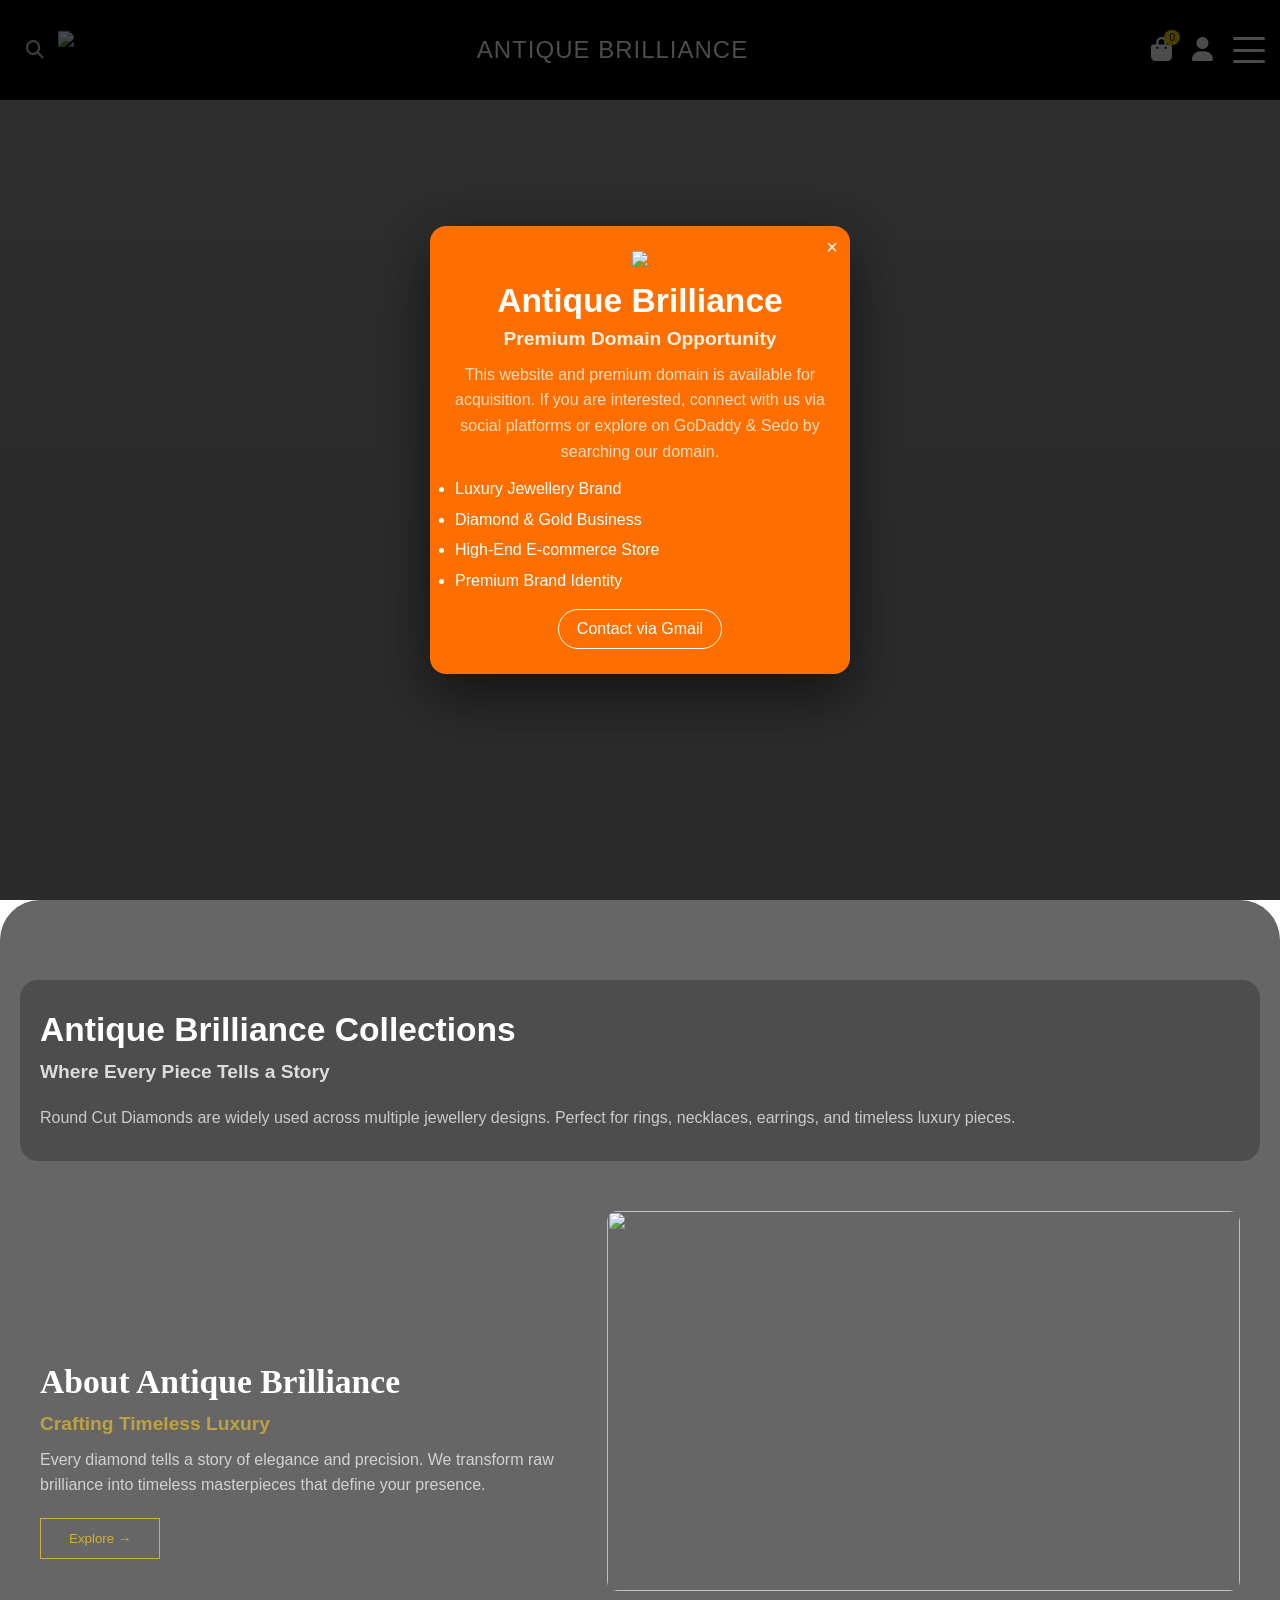
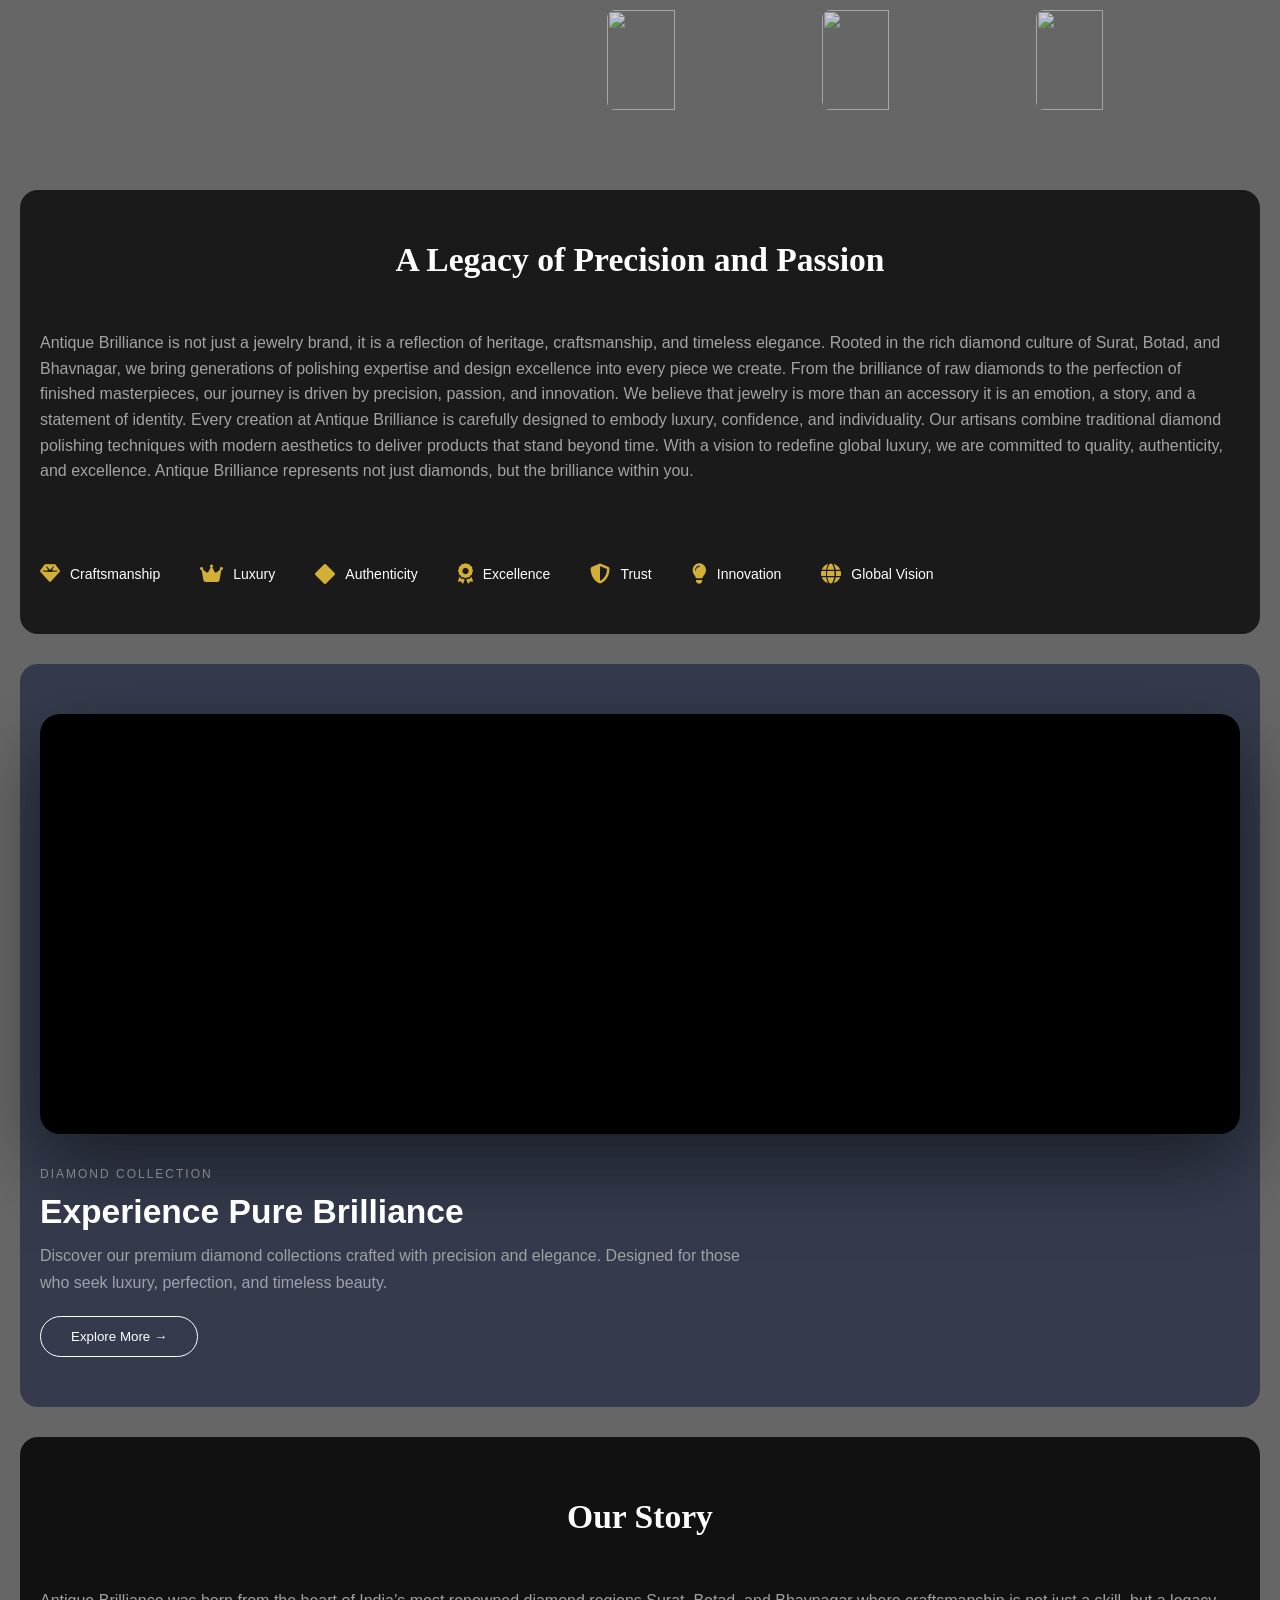
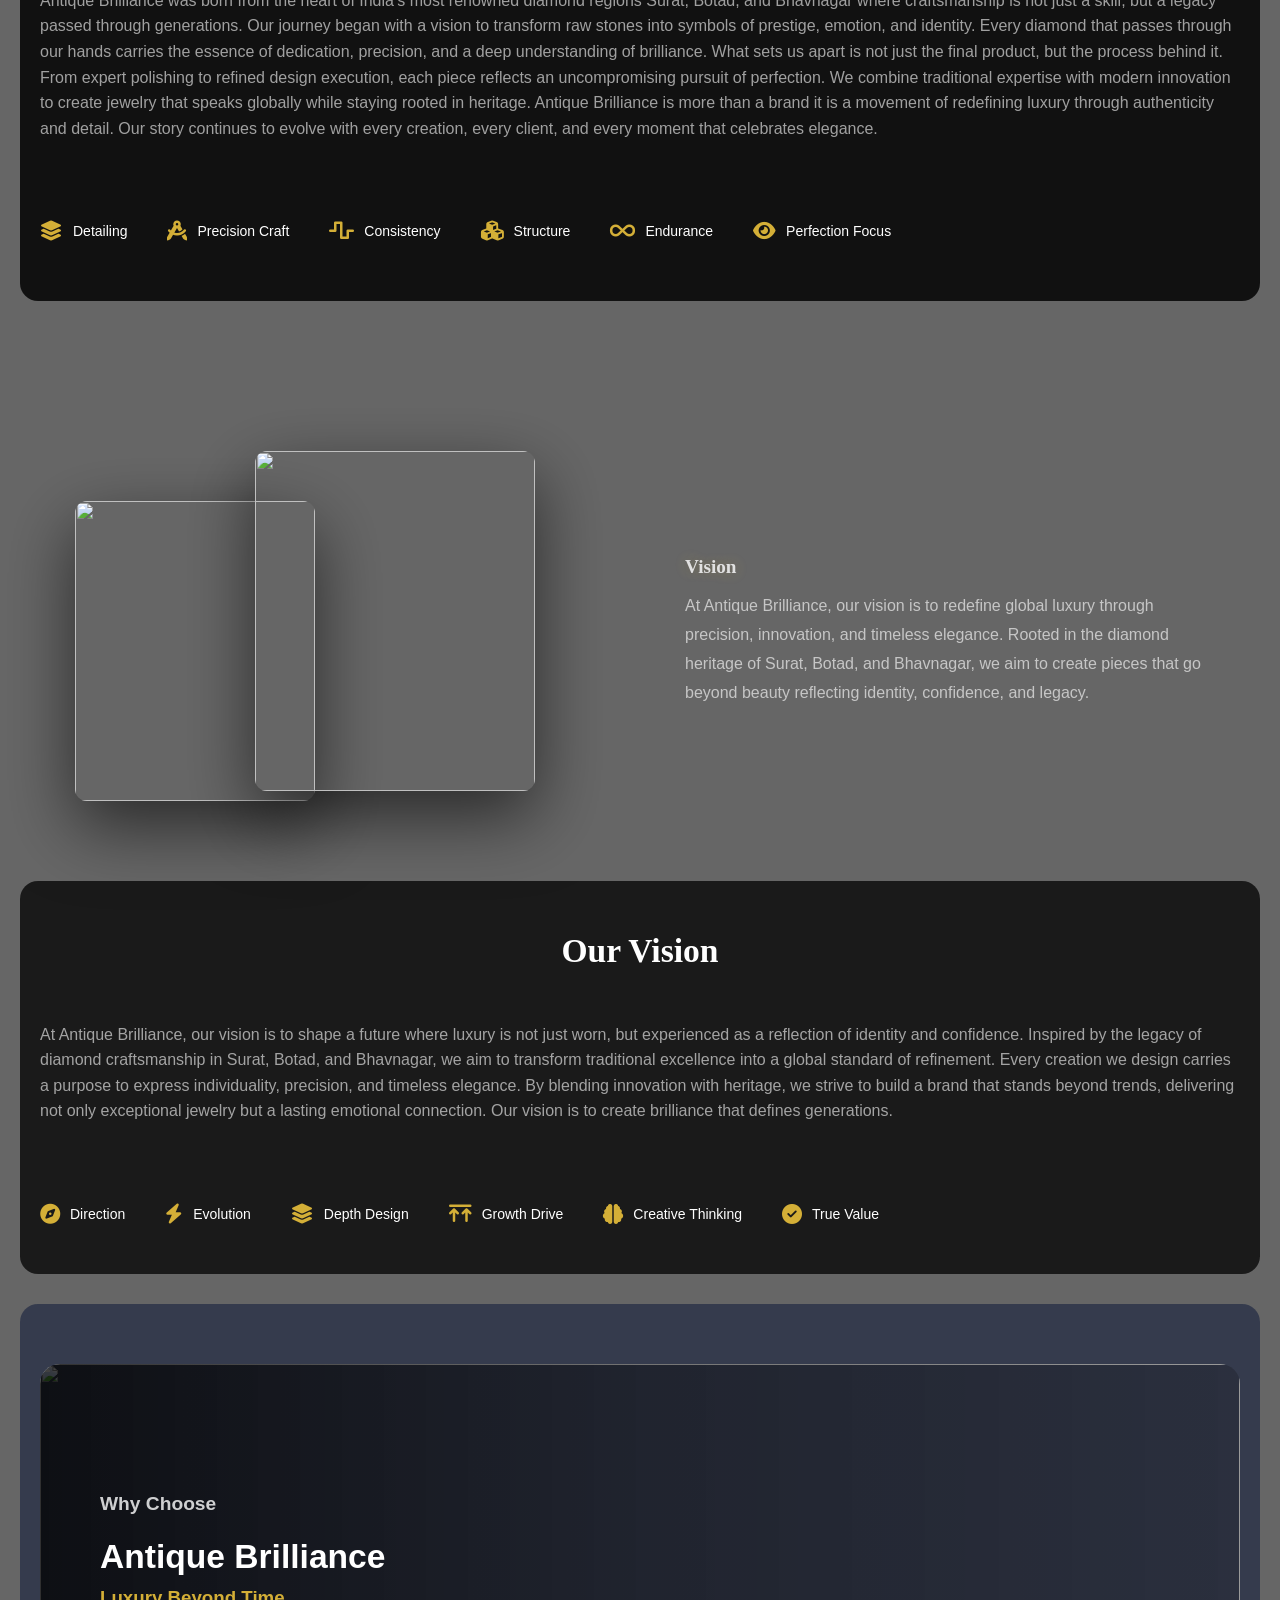
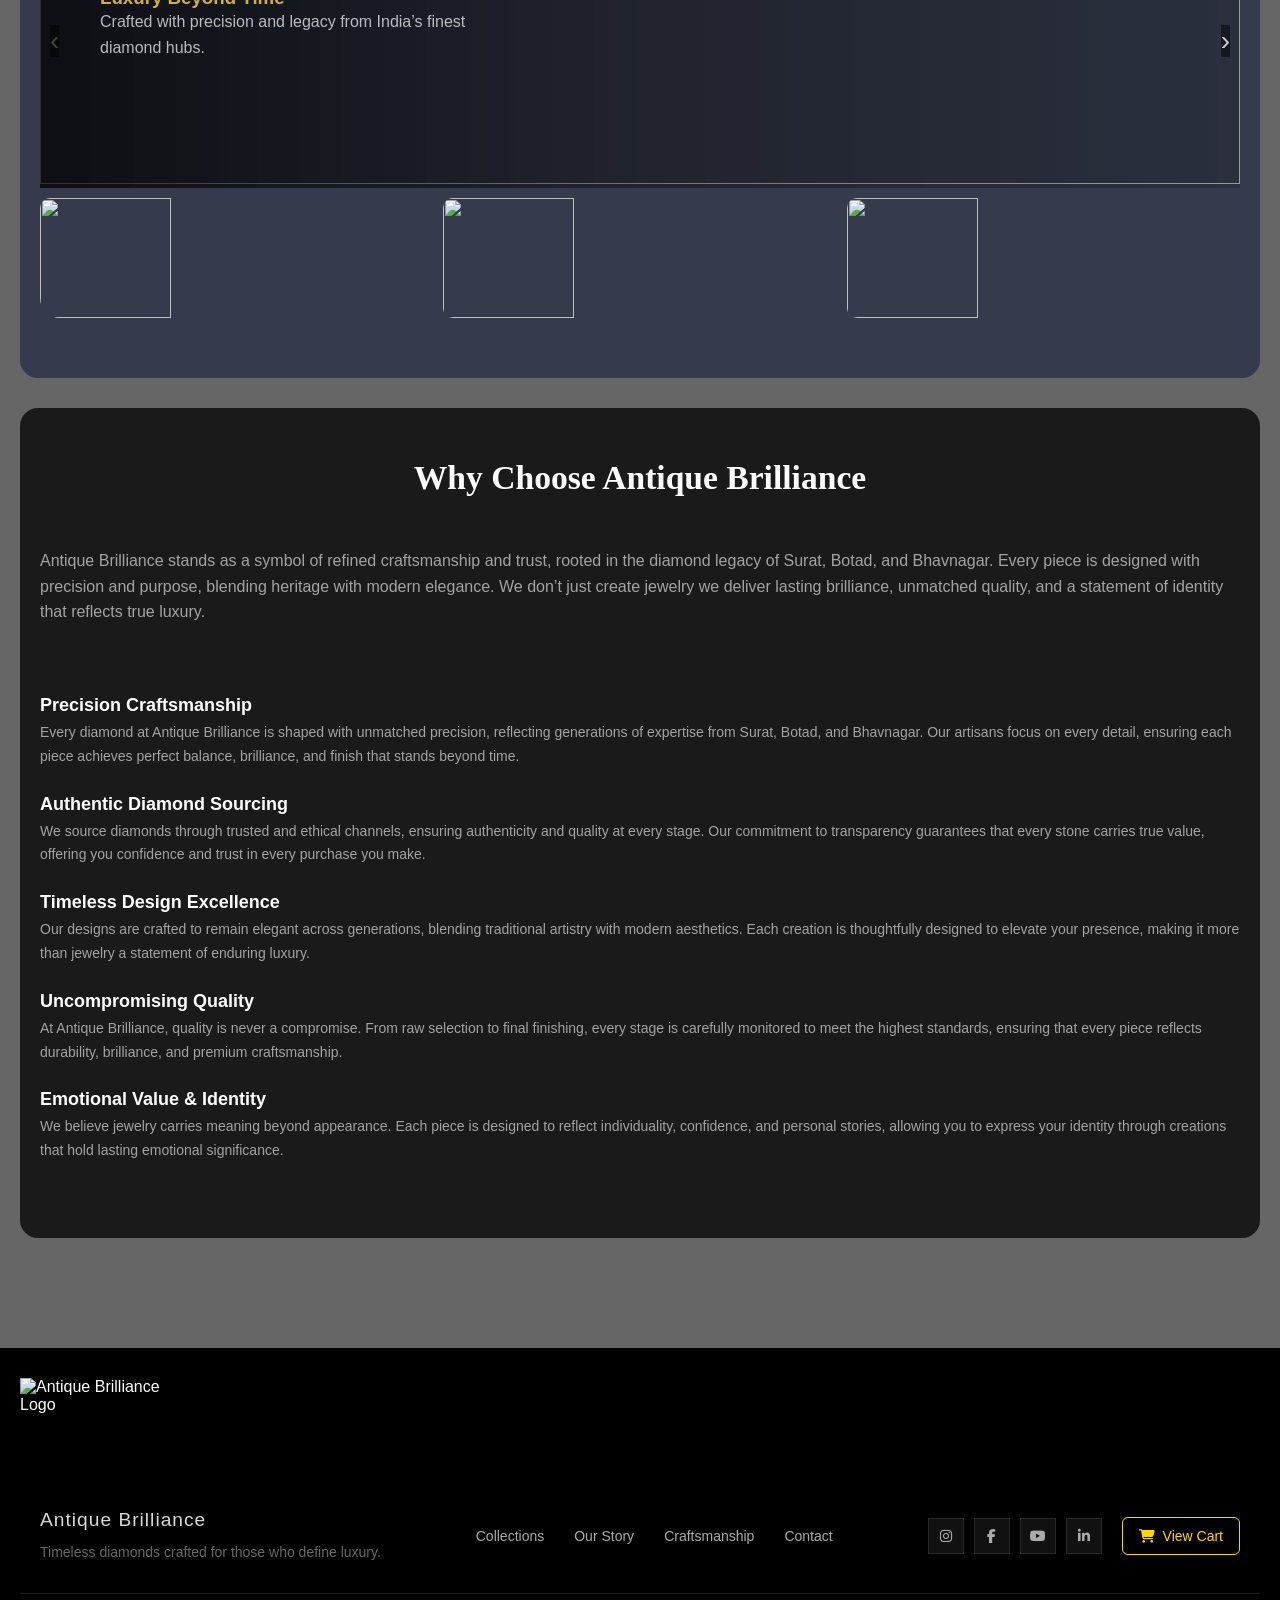
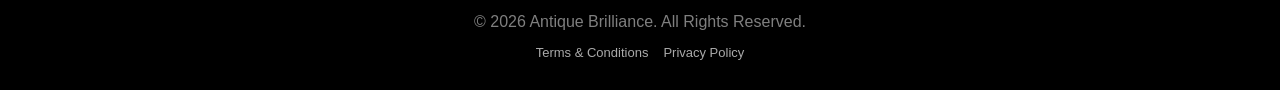
==== ab-about/index.html @ 1ff677c6 "Update index.html" ====
<!DOCTYPE html>
<html lang="en">
<head>
<meta charset="UTF-8">
<meta name="viewport" content="width=device-width, initial-scale=1.0">

<!-- PRIMARY SEO -->
  <title>About Antique Brilliance | Redefining Luxury Diamond Elegance Worldwide</title>
  
<link rel="stylesheet" href="./style.css">

<meta name="description" content="Shop luxury diamond jewelry collections by Antique Brilliance. Premium diamond rings, necklaces & high-end designs trusted by clients in USA, UK & worldwide. Discover timeless elegance today.">

<meta name="keywords" content="
luxury diamond jewelry USA,
premium diamond rings USA,
high end jewelry brand worldwide,
diamond jewelry UK,
buy diamonds online USA,
luxury jewelry collections global,
certified diamonds USA,
diamond necklace luxury,
antique brilliance collections
">

<meta name="robots" content="index, follow">
<meta name="author" content="Antique Brilliance">

<link rel="canonical" href="https://antiquebrilliance.com/ab-about/">

<meta name="theme-color" content="#0a0a0a">
<meta name="application-name" content="Antique Brilliance">

<!-- GEO TARGET (GLOBAL + USA) -->
<meta name="geo.region" content="US">
<meta name="geo.placename" content="United States">

<!-- OPEN GRAPH (SOCIAL SHARE) -->
<meta property="og:title" content="Antique Brilliance | Luxury Diamond Jewelry Worldwide">
<meta property="og:description" content="Discover premium diamond jewelry crafted for timeless elegance. Available worldwide including USA, UK & India.">
<meta property="og:image" content="https://antiquebrilliance.com/banner/ab-fav.png">
<meta property="og:url" content="https://antiquebrilliance.com/ab-about/">
<meta property="og:type" content="website">
<meta property="og:site_name" content="Antique Brilliance">

<!-- TWITTER -->
<meta name="twitter:card" content="summary_large_image">
<meta name="twitter:title" content="Antique Brilliance | Global Luxury Jewelry">
<meta name="twitter:description" content="Explore premium handcrafted diamond jewelry collections worldwide.">
<meta name="twitter:image" content="https://antiquebrilliance.com/banner/cover-ab.png">

<!-- FAVICON -->
<link rel="icon" href="https://antiquebrilliance.com/banner/ab-fav.png">

<!-- FONT AWESOME -->
<link rel="stylesheet" href="https://cdnjs.cloudflare.com/ajax/libs/font-awesome/6.5.0/css/all.min.css">

<!-- SCHEMA (ADVANCED SEO) -->
<script type="application/ld+json">
{
  "@context": "https://schema.org",
  "@type": "Organization",
  "name": "Antique Brilliance",
  "url": "https://antiquebrilliance.com/ab-about/",
  "logo": "https://antiquebrilliance.com/banner/ab-fav.png",
  "sameAs": [
    "https://www.instagram.com/antique_brilliance",
    "https://www.facebook.com/antiquebrilliance",
    "https://www.linkedin.com/company/antiquebrilliance",
    "https://www.youtube.com/@antiquebrilliance"
  ]
}
</script>

<!-- WEBSITE SCHEMA -->
<script type="application/ld+json">
{
  "@context": "https://schema.org",
  "@type": "WebSite",
  "name": "Antique Brilliance",
  "url": "https://antiquebrilliance.com"
}
</script>

<!-- PRODUCT READY (FUTURE SEO BOOST) -->
<script type="application/ld+json">
{
  "@context": "https://schema.org",
  "@type": "Brand",
  "name": "Antique Brilliance",
  "url": "https://antiquebrilliance.com"
}
</script>

</head>
<body>
  

<!-- NAVBAR -->
<header class="navbar">

  <div class="nav-left">

  <div class="search-wrapper" id="searchBox">

    <i class="fas fa-search search-icon" onclick="toggleSearch()"></i>

    <input type="text" placeholder="Search diamonds..." class="search-input">

  </div>

  <img src="https://antiquebrilliance.com/banner/ab-logo-ft.png" class="logo">

  </div>
 

  <div class="nav-center">
  <a href="https://antiquebrilliance.com/" class="nav-brand">Antique Brilliance</a>
  </div>

 
  <div class="nav-right">

    <!-- CART -->
   <div class="cart-icon" onclick="#">
  <i class="fas fa-shopping-bag"></i>
  <span id="cartCount">0</span>
    </div>

    <!-- PROFILE -->
    <div class="profile-icon">
      <i class="fas fa-user"></i>
    </div>
    
    <!-- MENU -->
    <div class="menu-icon" onclick="toggleMenu()">
  <span></span>
  <span></span>
  <span></span>
    </div>
</header>

<!-- SIDE MENU -->

<!-- ================= SIDE MENU ================= -->
<div id="sideMenu" class="side-menu">

  <div class="menu-header">
    <span>Menu</span>
    <span onclick="closeMenu()"></span>
  </div>

  <ul>

    <li><a href="https://antiquebrilliance.com/">Home</a></li>

    <li><a href="#">Contact</a></li>

    <!-- DIAMOND -->
    <li class="dropdown">
      <a href="#" onclick="toggleDropdown(this)">
        Diamond <i class="fa-solid fa-chevron-down"></i>
      </a>
      <ul class="submenu">
        <li><a href="https://antiquebrilliance.com/ab-collection/">Rings</a></li>
        <li><a href="#">Necklaces</a></li>
      </ul>
    </li>

    <!-- ABOUT -->
    <li class="dropdown">
      <a href="#" onclick="toggleDropdown(this)">
        About <i class="fa-solid fa-chevron-down"></i>
      </a>
      <ul class="submenu">
        <li><a href="https://antiquebrilliance.com/ab-about">About Us</a></li>
        
      </ul>
    </li>

    <li><a href="https://antiquebrilliance.com/ab-collection/">Collections</a></li>

  </ul>

  </div>
  

  <section class="hero">

  <!-- VIDEO -->
  <video autoplay muted loop playsinline class="hero-video">
    <source src="https://antiquebrilliance.com/ab-video/ab-video04.mp4" type="video/mp4">
  </video>

  <!-- DARK OVERLAY -->
  <div class="overlay"></div>

  <!-- CENTER CONTENT -->
  <div class="hero-content">
    <h1>Antique Brilliance</h1>
    <p>Timeless Designs. Endless Brilliance.</p>
  </div>

  </section>
  
  
<!-- CURTAIN SECTION -->
<section class="page-section1">
  <div class="content">
    <h1>Antique Brilliance Collections</h1>
    <h2>Where Every Piece Tells a Story</h2>
    <p>
   Round Cut Diamonds are widely used across multiple jewellery designs.
Perfect for rings, necklaces, earrings, and timeless luxury pieces.
    </p>
  </div>
  

<section class="about-split">

  <div class="about-wrap">

    <!-- LEFT -->
    <div class="about-left">
      <h1>About Antique Brilliance</h1>
      <h2>Crafting Timeless Luxury</h2>
      <p>
        Every diamond tells a story of elegance and precision. We transform raw brilliance into timeless masterpieces that define your presence.
      </p>

      <button class="outline-btn" onclick="window.location.href='https://antiquebrilliance.com/ab-collection/'">
  Explore →
      </button>
    </div>

    <!-- RIGHT -->
    <div class="about-right">

      <div class="main-img">
        <img id="mainImage" src="https://antiquebrilliance.com/ab-about/img/ab-6266.jpg">
      </div>

      <div class="thumbs">
        <img src="https://antiquebrilliance.com/ab-about/img/ab-6264.jpg" onclick="changeImg(this)">
        
        <img src="https://antiquebrilliance.com/ab-about/img/ab-6265.jpg" onclick="changeImg(this)">
        
        <img src="https://antiquebrilliance.com/ab-about/img/ab-6263.jpg" onclick="changeImg(this)">
      </div>

    </div>

  </div>

</section>
  <section class="ab-about">

  <div class="ab-container">

    <!-- HEADING -->
    <h1 class="ab-title">A Legacy of Precision and Passion</h1>

    <!-- PARAGRAPH -->
    <p class="ab-text">
      Antique Brilliance is not just a jewelry brand, it is a reflection of heritage, craftsmanship, and timeless elegance. Rooted in the rich diamond culture of Surat, Botad, and Bhavnagar, we bring generations of polishing expertise and design excellence into every piece we create. From the brilliance of raw diamonds to the perfection of finished masterpieces, our journey is driven by precision, passion, and innovation.

      We believe that jewelry is more than an accessory  it is an emotion, a story, and a statement of identity. Every creation at Antique Brilliance is carefully designed to embody luxury, confidence, and individuality. Our artisans combine traditional diamond polishing techniques with modern aesthetics to deliver products that stand beyond time.

      With a vision to redefine global luxury, we are committed to quality, authenticity, and excellence. Antique Brilliance represents not just diamonds, but the brilliance within you.
    </p>

    <!-- ICON ROW -->
    <div class="ab-icons">

  <div><i class="fa-solid fa-gem"></i><span>Craftsmanship</span></div>

  <div><i class="fa-solid fa-crown"></i><span>Luxury</span></div>

  <div><i class="fa-solid fa-diamond"></i><span>Authenticity</span></div>

  <div><i class="fa-solid fa-award"></i><span>Excellence</span></div>

  <div><i class="fa-solid fa-shield-halved"></i><span>Trust</span></div>

  <div><i class="fa-solid fa-lightbulb"></i><span>Innovation</span></div>

  <div><i class="fa-solid fa-globe"></i><span>Global Vision</span></div>

  

    </div>

  </section>
  
  <section class="video-banner-section">

  <div class="video-wrap">

    <!-- VIDEO CARD -->
    <div class="video-card">
      <video autoplay muted loop playsinline>
        <source src="https://antiquebrilliance.com/ab-video/video-8154.mp4" type="video/mp4">
      </video>
    </div>

    <!-- CONTENT OUTSIDE -->
    <div class="video-content-box">

      <span class="tag">DIAMOND COLLECTION</span>

      <h1>Experience Pure Brilliance</h1>

      <p>
        Discover our premium diamond collections crafted with precision and elegance.
        Designed for those who seek luxury, perfection, and timeless beauty.
      </p>

      <button class="video-btn">Explore More →</button>

    </div>

  </div>

    </section>

 <section class="ab-story">

  <div class="ab-container">

    <!-- HEADING -->
    <h1 class="ab-title">Our Story</h1>

    <!-- CONTENT -->
    <div class="ab-content">

      <p class="ab-text">
        Antique Brilliance was born from the heart of India’s most renowned diamond regions Surat, Botad, and Bhavnagar where craftsmanship is not just a skill, but a legacy passed through generations. Our journey began with a vision to transform raw stones into symbols of prestige, emotion, and identity. Every diamond that passes through our hands carries the essence of dedication, precision, and a deep understanding of brilliance.

        What sets us apart is not just the final product, but the process behind it. From expert polishing to refined design execution, each piece reflects an uncompromising pursuit of perfection. We combine traditional expertise with modern innovation to create jewelry that speaks globally while staying rooted in heritage.

        Antique Brilliance is more than a brand  it is a movement of redefining luxury through authenticity and detail. Our story continues to evolve with every creation, every client, and every moment that celebrates elegance.
      </p>

    </div>

    <!-- ICONS -->
    <div class="ab-icons">

     
      <div><i class="fa-solid fa-layer-group"></i><span>Detailing</span></div>

      <div><i class="fa-solid fa-compass-drafting"></i><span>Precision Craft</span></div>

      <div><i class="fa-solid fa-wave-square"></i><span>Consistency</span></div>

      <div><i class="fa-solid fa-cubes"></i><span>Structure</span></div>

      <div><i class="fa-solid fa-infinity"></i><span>Endurance</span></div>

      <div><i class="fa-solid fa-eye"></i><span>Perfection Focus</span></div>

    </div>

  </div>

    </section>
    <section class="vision-banner">

  <div class="vision-container">

    <!-- LEFT IMAGES -->
    <div class="vision-images">

      <div class="img-box img1">
        <img src="https://antiquebrilliance.com/ab-about/img/ab-8511.jpg">
      </div>

      <div class="img-box img2">
        <img src="https://antiquebrilliance.com/ab-about/img/ab-8512.jpg">
      </div>

    </div>

    <!-- RIGHT CONTENT -->
    <div class="vision-content">

      <h2>Vision</h2>

      <p>
        At Antique Brilliance, our vision is to redefine global luxury through
        precision, innovation, and timeless elegance. Rooted in the diamond
        heritage of Surat, Botad, and Bhavnagar, we aim to create pieces that
        go beyond beauty reflecting identity, confidence, and legacy.
      </p>

    </div>

  </div>

    </section>
    <section class="ab-about">

  <div class="ab-container">

    <!-- HEADING -->
    <h1 class="ab-title">Our Vision</h1>

    <!-- PARAGRAPH -->
    <p class="ab-text">
      At Antique Brilliance, our vision is to shape a future where luxury is not just worn, but experienced as a reflection of identity and confidence. Inspired by the legacy of diamond craftsmanship in Surat, Botad, and Bhavnagar, we aim to transform traditional excellence into a global standard of refinement. Every creation we design carries a purpose to express individuality, precision, and timeless elegance. By blending innovation with heritage, we strive to build a brand that stands beyond trends, delivering not only exceptional jewelry but a lasting emotional connection. Our vision is to create brilliance that defines generations.
    </p>

    <!-- ICON ROW -->
    <div class="ab-icons">

      <div><i class="fa-solid fa-compass"></i><span>Direction</span></div>

      <div><i class="fa-solid fa-bolt"></i><span>Evolution</span></div>

      <div><i class="fa-solid fa-layer-group"></i><span>Depth Design</span></div>

      <div><i class="fa-solid fa-arrows-up-to-line"></i><span>Growth Drive</span></div>

      <div><i class="fa-solid fa-brain"></i><span>Creative Thinking</span></div>

      <div><i class="fa-solid fa-circle-check"></i><span>True Value</span></div>

      

    </div>

  </div>

    </section>
    
  <!-- CENTER CONTENT -->
  
  

 <section class="why-banner">

  <div class="why-container">

    <div class="why-slider" id="whySlider">

      <!-- SLIDE 1 -->
      <div class="why-slide">

        <!-- MAIN IMAGE -->
        <div class="why-main">
          <img src="https://antiquebrilliance.com/ab-about/img/ab-9093.jpg">
          
          <div class="why-content">
            <h2>Why Choose</h2>
            <h1>Antique Brilliance</h1>
            <h3>Luxury Beyond Time</h3>
            <p>Crafted with precision and legacy from India’s finest diamond hubs.</p>
          </div>
        </div>

        <!-- BOTTOM IMAGES -->
        <div class="why-thumbs">
          <img src="https://antiquebrilliance.com/ab-about/img/ab-9094.jpg">
          <img src="https://antiquebrilliance.com/ab-about/img/ab-9095.jpg">
          <img src="https://antiquebrilliance.com/ab-about/img/ab-9096.jpg">
        </div>

      </div>

      <!-- SLIDE 2 -->
      <div class="why-slide">

        <div class="why-main">
          <img src="https://antiquebrilliance.com/ab-about/img/ab-9097.jpg">
          <div class="why-content">
            <h2>Unmatched</h2>
            <h1>Craftsmanship</h1>
            <h3>Pure Perfection</h3>
            <p>Every detail refined to create timeless masterpieces.</p>
          </div>
        </div>

        <div class="why-thumbs">
          <img src="https://antiquebrilliance.com/ab-about/img/ab-9098.jpg">
          <img src="https://antiquebrilliance.com/ab-about/img/ab-9099.jpg">
          <img src="https://antiquebrilliance.com/ab-about/img/ab-9000.jpg">
        </div>

      </div>

      <!-- SLIDE 3 -->
      <div class="why-slide">

        <div class="why-main">
          <img src="https://antiquebrilliance.com/ab-about/img/ab-90089.jpg">
          <div class="why-content">
            <h2>Global</h2>
            <h1>Luxury Vision</h1>
            <h3>Future Ready</h3>
            <p>Blending tradition with innovation to define the future.</p>
          </div>
        </div>

        <div class="why-thumbs">
          <img src="https://antiquebrilliance.com/ab-about/img/ab-90090.jpg">
          <img src="https://antiquebrilliance.com/ab-about/img/ab-9091.jpg">
          <img src="https://antiquebrilliance.com/ab-about/img/ab-9092.jpg">
        </div>

      </div>

    </div>

    <!-- NAV -->
    <button class="why-prev" onclick="moveSlide(-1)">‹</button>
    <button class="why-next" onclick="moveSlide(1)">›</button>

  </div>

    </section>
    <section class="ab-about">

  <div class="ab-container">

    <!-- HEADING -->
    <h1 class="ab-title">Why Choose Antique Brilliance</h1>

    <!-- PARAGRAPH -->
    <p class="ab-text">
      Antique Brilliance stands as a symbol of refined craftsmanship and trust, rooted in the diamond legacy of Surat, Botad, and Bhavnagar. Every piece is designed with precision and purpose, blending heritage with modern elegance. We don’t just create jewelry  we deliver lasting brilliance, unmatched quality, and a statement of identity that reflects true luxury.
    </p>

  

  
    <!-- LIST WITH DESCRIPTION -->
    <div class="ab-why-box">

      <div class="ab-why-item">
        <h3>Precision Craftsmanship</h3>
        <p>
          Every diamond at Antique Brilliance is shaped with unmatched precision, reflecting generations of expertise from Surat, Botad, and Bhavnagar. Our artisans focus on every detail, ensuring each piece achieves perfect balance, brilliance, and finish that stands beyond time.
        </p>
      </div>

      <div class="ab-why-item">
        <h3>Authentic Diamond Sourcing</h3>
        <p>
          We source diamonds through trusted and ethical channels, ensuring authenticity and quality at every stage. Our commitment to transparency guarantees that every stone carries true value, offering you confidence and trust in every purchase you make.
        </p>
      </div>

      <div class="ab-why-item">
        <h3>Timeless Design Excellence</h3>
        <p>
          Our designs are crafted to remain elegant across generations, blending traditional artistry with modern aesthetics. Each creation is thoughtfully designed to elevate your presence, making it more than jewelry  a statement of enduring luxury.
        </p>
      </div>

      <div class="ab-why-item">
        <h3>Uncompromising Quality</h3>
        <p>
          At Antique Brilliance, quality is never a compromise. From raw selection to final finishing, every stage is carefully monitored to meet the highest standards, ensuring that every piece reflects durability, brilliance, and premium craftsmanship.
        </p>
      </div>

      <div class="ab-why-item">
        <h3>Emotional Value & Identity</h3>
        <p>
          We believe jewelry carries meaning beyond appearance. Each piece is designed to reflect individuality, confidence, and personal stories, allowing you to express your identity through creations that hold lasting emotional significance.
        </p>
      </div>
      </div>
    </section>
  
</section> <!-- ✅ CLOSE HERE PERFECT -->
 
  <!-- POPUP -->
<div class="popup-overlay" id="popup">

  <div class="popup-box">

    <!-- CLOSE -->
    <span class="close-btn" onclick="closePopup()">×</span>

    <!-- LOGO -->
    <img src="https://antiquebrilliance.com/banner/ab-logo-ft.png" class="popup-logo">

    <!-- TEXT -->
    <h1>Antique Brilliance</h1>
    <h2>Premium Domain Opportunity</h2>

    <p class="popup-msg">
      This website and premium domain is available for acquisition.  
      If you are interested, connect with us via social platforms or explore on GoDaddy & Sedo by searching our domain.
    </p>

    <!-- BULLETS -->
    <ul class="popup-list">
      <li>Luxury Jewellery Brand</li>
      <li>Diamond & Gold Business</li>
      <li>High-End E-commerce Store</li>
      <li>Premium Brand Identity</li>
    </ul>

    <!-- CTA -->
    <a href="mailto:antiquebrilliance@zohomail.in" class="popup-btn">
      Contact via Gmail
    </a>

  </div>

  </div>
  
  
  
  <footer class="lux-footer">
<img src="https://antiquebrilliance.com/banner/ab-logo-ft.png" alt="Antique Brilliance Logo" class="brand-logo">
  <div class="lux-container">

    <!-- BRAND -->
    <div class="lux-brand">
      <h2>Antique Brilliance</h2>
      <p>Timeless diamonds crafted for those who define luxury.</p>
    </div>

    <!-- LINKS -->
    <div class="lux-links">
      <a href="https://antiquebrilliance.com/ab-collection/">Collections</a>
      <a href="https://antiquebrilliance.com/ab-about/">Our Story</a>
      <a href="#">Craftsmanship</a>
      <a href="#">Contact</a>
    </div>

    <!-- SOCIAL + CTA -->
    <div class="lux-right">

     <div class="lux-social">

  <!-- INSTAGRAM -->
  <a href="https://instagram.com/antique_brilliance" target="_blank">
    <i class="fab fa-instagram"></i>
  </a>

  <!-- FACEBOOK -->
  <a href="https://facebook.com/antiquebrilliance" target="_blank">
    <i class="fab fa-facebook-f"></i>
  </a>

  <!-- YOUTUBE -->
  <a href="https://youtube.com/@antiquebrilliance" target="_blank">
    <i class="fab fa-youtube"></i>
  </a>

  <!-- LINKEDIN -->
  <a href="https://linkedin.com/company/antiquebrilliance" target="_blank">
    <i class="fab fa-linkedin-in"></i>
  </a>

      </div>

      <a href="#" class="lux-cart-btn">
        <i class="fas fa-shopping-cart"></i> View Cart
      </a>

    </div>

  </div>

  <div class="lux-bottom">
  
  <div class="lux-bottom-left">
    <p>© 2026 Antique Brilliance. All Rights Reserved.</p>
  </div>

  <div class="lux-bottom-right">
    <a href="#">Terms & Conditions</a>
    <a href="#">Privacy Policy</a>
  </div>

    </div>

  </footer>
  
  <div id="toast">Added to Cart</div>

    <script  src="./script.js"></script>

  </body>
  
</html>
---- ab-about/style.css ----
* {
  margin: 0;
  padding: 0;
  box-sizing: border-box;
  font-family: Arial;
}

body {
 background: transparent; /* 🔥 remove black */
  color: white;
}
h2 {
  font-size: clamp(1.2rem, 2.5vw, 1.2rem)!important;
  line-height: 1.3;
}
h1 {
  font-size: clamp(1.8rem, 3vw, 2.1rem)!important;
  line-height: 1.2;
}
/* NAVBAR */
.navbar {
  position: fixed;
  top: 0;
  width: 100%;
  height: 100px;
  background: #000;
  display: flex;
  align-items: center;
  justify-content: space-between;
  padding: 0 15px;
  z-index: 999;
}

.nav-left,
/* RIGHT SECTION FLEX */
.nav-right {
  display: flex;
  align-items: center;
  gap: clamp(1rem, 2vw, 1.25rem);
}

/* CART ICON */
.cart-icon {
  position: relative;
  cursor: pointer;
  /* 🔥 responsive size */
  /* 🔥 responsive size */
  font-size: clamp(1.3rem, 2vw, 1.5rem);
}

/* COUNT BADGE */
#cartCount {
  position: absolute;
  top: -6px;
  right: -8px;
  background: gold;
  color: black;
  font-size: 10px;
  padding: 2px 5px;
  border-radius: 50%;
}

/* PROFILE */
.profile-icon {
  /* 🔥 responsive size */
  font-size: clamp(1.3rem, 2vw, 1.5rem);
  cursor: pointer;
}
.menu-icon {
  width: clamp(1.5rem, 3vw, 2rem);
  height: clamp(1.3rem, 2.5vw, 1.6rem);
  display: flex;
  flex-direction: column;
  justify-content: space-between;
  cursor: pointer;
  z-index: 1000;
}

/* 3 lines */
.menu-icon span {
  display: block;
  height: 3px;
  width: 100%;
  /* 🔥 responsive size */
  font-size: clamp(1rem, 2vw, 1.5rem);
  background: white;
  border-radius: 2px;
  transition: 0.3s ease;
}

/* ANIMATION (X banse) */
.menu-icon.active span:nth-child(1) {
  transform: rotate(45deg) translate(5px, 5px);
}

.menu-icon.active span:nth-child(2) {
  opacity: 0;
}

.menu-icon.active span:nth-child(3) {
  transform: rotate(-45deg) translate(5px, -5px);
}
.nav-center {
  /* 🔥 responsive size */
  font-size: clamp(1rem, 2vw, 1.5rem);
  font-weight: bold;
  text-align: center;
  flex: 1;
}
/* BRAND LINK */
.nav-brand{
  text-decoration:none;
  color:#fff;
  text-transform: uppercase;
  /* 🔥 responsive size */
  font-size: clamp(1rem, 2vw, 1.5rem);
  letter-spacing:1px;
  font-weight:500;
  position:relative;
  transition:0.3s;
}

/* HOVER EFFECT (Luxury underline) */
.nav-brand::after{
  content:"";
  position:absolute;
  left:50%;
  bottom:-4px;
  width:0%;
  height:1px;
  background:#D4AF37;
  transition:0.3s;
  transform:translateX(-50%);
}

.nav-brand:hover::after{
  width:100%;
}

.nav-brand:hover{
  color:#D4AF37;
}
/* LEFT SECTION */
.nav-left {
  display: flex;
  align-items: center;
  gap: 8px;
  width: auto; /* 🔥 IMPORTANT */
}

/* SEARCH BOX */
/* SEARCH WRAPPER */
.search-wrapper {
  display: flex;
  align-items: center;
  background: #000;
  border-radius: 30px;
  padding: 5px 10px;
  width: 35px;
  overflow: hidden;
  transition: 0.4s ease;
  border: 1px solid #000;
}

/* EXPAND ON ACTIVE */
.search-wrapper.active {
  width: 180px;
  background: #000;
  border: 1px solid #777;
}


/* INPUT */
.search-input {
  border: none;
  outline: none;
  background: transparent;
  color: white;
  margin-left: 8px;
  width: 100%;
  opacity: 0;
  transition: 0.3s;
  font-size: 13px;
}

/* SHOW INPUT */
.search-wrapper.active .search-input {
  opacity: 1;
}

/* PLACEHOLDER */
.search-input::placeholder {
  color: #aaa;
}

/* LOGO */
.logo {
  height: 38px;
  width: auto;
}
/* ICON STYLE */
.search-icon {
 /* 🔥 responsive size */
  font-size: 18px;
  color: #ccc;
  background:#000;
  cursor: pointer;
  transition: 0.3s;
}
/* HOVER EFFECT */
.search-icon:hover {
  color: #fff;
}

/* ACTIVE GLOW */
.search-wrapper.active .search-icon {
  color: #fff;
}
/* SIDE MENU (HALF WIDTH) */
.side-menu {
 position: fixed;
  top: 100px;
  right: -100%;
  width: 50%;
  height: calc(80vh  - 100px); /* full screen height */
  background: #111;
  transition: 0.4s ease;
  padding: 30px;
  z-index: 998;

  overflow-y: auto;   /* 🔥 IMPORTANT */
  overflow-x: hidden; /* optional */
}

/* ACTIVE */
.side-menu.active {
  right: 0;
}

/* HEADER */
.menu-header {
  display: flex;
  justify-content: space-between;
  font-size: 18px;
  margin-bottom: 20px;
}

/* MENU */
.side-menu ul {
  list-style: none;
}

.side-menu ul li {
  padding: 15px 0;
  border-bottom: 1px solid #333;
  cursor: pointer;
}
/* LINK STYLE */
.side-menu ul li a{
  text-decoration:none;
  color:#fff;
  font-size:15px;
  font-weight:500;
  display:block;
  padding:8px 0;
  transition:0.3s;
  position:relative;
}

/* 🔥 HOVER EFFECT */
.side-menu ul li a:hover{
  color:#D4AF37; /* gold */
  transform:translateX(6px); /* smooth move */
}

/* ✨ UNDERLINE EFFECT */
.side-menu ul li a::after{
  content:"";
  position:absolute;
  left:0;
  bottom:0;
  width:0%;
  height:1px;
  background:#D4AF37;
  transition:0.3s;
}

.side-menu ul li a:hover::after{
  width:100%;
}
/* DROPDOWN */
.submenu {
  display:none;
  padding-left:15px;
  margin-top:8px;
  overflow-y: auto;
  border-left:1px solid rgba(212,175,55,0.3); /* subtle gold line */
  animation:fadeIn 0.3s ease;
}

.dropdown.active .submenu {
  display: block;
}
/* SUBMENU ITEMS */
.submenu li{
  padding:8px 0;
}

/* LINK */
.submenu li a{
  color:#ccc;
  font-size:14px;
  text-decoration:none;
  transition:0.3s;
  display:block;
  position:relative;
}

/* 🔥 HOVER */
.submenu li a:hover{
  color:#D4AF37;
  transform:translateX(5px);
}

/* ✨ SMALL DOT INDICATOR */
.submenu li a::before{
  content:"•";
  position:absolute;
  left:-12px;
  color:#666;
  transition:0.3s;
}

.submenu li a:hover::before{
  color:#D4AF37;
}

/* VIDEO FULL COVER */
.hero-video {
  position: absolute;
  top: 50%;
  left: 50%;
  width: 100%;
  height: 100%;
    z-index: -1;       /* 🔥 content ni niche */
  object-fit: cover;
  transform: translate(-50%, -50%);
}

/* OVERLAY (Luxury Feel) */
.overlay {
  position: absolute;
  width: 100%;
  height: 100%;
  background: linear-gradient(
    to bottom,
    rgba(0,0,0,0.4),
    rgba(0,0,0,0.45)
  );
}

/* CENTER TEXT */
.hero-content {
  position: absolute;
  top: 50%;
  left: 50%;
  transform: translate(-50%, -50%);
  text-align: center;
  color: #fff;
}

/* TEXT STYLE */
.hero-content h1 {
  font-size: 40px;
  letter-spacing: 3px;
}

.hero-content p {
  margin-top: 10px;
  font-size: clamp(0.8rem, 1.8vw, 1rem); /* 🔥 responsive */
  line-height: 1.6;
  opacity: 0.8;
}
/* HERO FIXED BACKGROUND */
.hero {
  position: sticky;
  top: 0;
  height: 100vh;
  overflow: hidden;
  z-index: 1;
}

/* SECTION ABOVE HERO */
.page-section1 {
  position: relative;
  min-height: 100vh;
  background: rgba(0, 0, 0, 0.6);
  color: white;
  overflow-x: hidden;
  z-index: 2;
  backdrop-filter: blur(10px);
  padding: 80px 20px;
  border-top-left-radius: 40px;
  border-top-right-radius: 40px;
}

/* CONTENT STYLE */
.page-section1 .content {
  max-width:100%;
  margin: 0 auto;
  border-radius:18px;
  padding:30px 20px;
  background: rgba(60, 60, 60, 0.6);    /* 🔥 dim grey */
  text-align: left;
}

.page-section1 h1 {
  font-size: 28px;
  margin-bottom: 10px;
}

.page-section1 h2 {
  font-size: 22px;
  opacity: 0.8;
  margin-bottom: 20px;
}

.page-section1 p {
  font-size: clamp(0.8rem, 1.8vw, 1rem); /* 🔥 responsive */
  line-height: 1.6;
  opacity: 0.7;
}



.about-split{
  padding:50px 20px;
  display:flex;
  justify-content:center;
}

.about-wrap{
  max-width:1400px;
  width:100%;
  display:grid;
  grid-template-columns: 1fr 1.2fr;
  gap:40px;
  align-items:center;
}

/* LEFT */
.about-left h1{
  font-size:42px;
  font-family:'Playfair Display', serif;
}

.about-left h2{
  font-size:22px;
  color:#D4AF37;
  margin:10px 0;
}

.about-left p{
  color:#fff;
  line-height:1.6;
}

.outline-btn{
  margin-top:20px;
  padding:12px 28px;
  border:1px solid #D4AF37;
  background:transparent;
  color:#D4AF37;
  cursor:pointer;
  transition:0.3s;
}

.outline-btn:hover{
  background:#D4AF37;
  color:#000;
}

/* RIGHT */
.about-right{
  display:flex;
  flex-direction:column;
  gap:15px;
}

.main-img img{
  width:100%;
  height:380px;
  object-fit:cover;
  border-radius:10px;
}

/* THUMBS */
.thumbs{
  display:flex;
  gap:10px;
}

.thumbs img{
  width:33%;
  height:100px;
  object-fit:cover;
  cursor:pointer;
  border-radius:8px;
  opacity:0.7;
  transition:0.3s;
}

.thumbs img:hover{
  opacity:1;
  transform:scale(1.05);
}

/* 📱 MOBILE */
@media(max-width:768px){

  .about-wrap{
    grid-template-columns:1fr;
  }

  .main-img img{
    height:250px; /* no cutoff */
  }

  .thumbs img{
    height:80px;
  }

  .about-left h1{
    font-size:28px;
  }
}


/* SECTION */
.ab-about{
  background:#1a1a1a;
  color:#fff;
  border-radius:18px;
  padding:50px 20px;
  display:flex;
  margin:30px auto;
  justify-content:center;
}

/* CONTAINER */
.ab-container{
  max-width:1400px;
  width:100%;
  display:grid;
  grid-template-columns: 1fr;
  align-items:center; /* 🔥 vertical center */
  gap:40px;
}

/* TITLE */
.ab-title{
  text-align:center;
  font-size:42px;
  margin-bottom:30px;
  font-family:'Playfair Display', serif;
}

/* TEXT */
.ab-text{
  max-width:1400px;
  font-size:16px;
  line-height:1.8;
  color:#ddd;
}

/* ICONS */
.ab-icons{
  display:flex;
  gap:40px;
  margin-top:40px;
  flex-wrap:wrap;
}

.ab-icons div{
  display:flex;
  align-items:center;
  gap:10px;
  font-size:14px;
}

.ab-icons i{
  font-size:20px;
  color:#D4AF37;
}


/* MOBILE */
@media(max-width:768px){

  .ab-title{
    font-size:28px;
  }

  .ab-text{
    font-size:14px;
  }

  .ab-icons{
    gap:20px;
  }

}

/* SECTION */
.video-banner-section{
  padding:50px 20px;
  display:flex;
  margin:30px auto;
  justify-content:center;
 background: rgba(20, 30, 60, 0.6);
  border-radius:18px;
}

/* WRAP */
.video-wrap{
  max-width:1200px;
  width:100%;
}

/* VIDEO CARD */
.video-card{
  width:100%;
  border-radius:20px;
  overflow:hidden;
  background:#000;
  box-shadow:0 30px 80px rgba(0,0,0,0.5);
}

.video-card video{
  width:100%;
  height:420px;
  object-fit:cover;
  display:block;
}

/* CONTENT OUTSIDE */
.video-content-box{
  margin-top:30px;
  max-width:700px;
  color:#fff;
}

/* TAG */
.tag{
  font-size:12px;
  letter-spacing:2px;
  color:#aaa;
}

/* TITLE */
.video-content-box h1{
  font-size:36px;
  margin:10px 0;
}

/* TEXT */
.video-content-box p{
  color:#ccc;
  line-height:1.7;
  margin-bottom:20px;
}

/* BUTTON */
.video-btn{
  padding:12px 30px;
  border:1px solid #fff;
  background:transparent;
  color:#fff;
  cursor:pointer;
  border-radius:30px;
  transition:0.3s;
}

.video-btn:hover{
  background:#fff;
  color:#000;
}

/* 📱 MOBILE */
@media(max-width:768px){

  .video-card video{
    height:500px;
  }

  .video-content-box{
    text-align:left;
  }

  .video-content-box h1{
    font-size:24px;
  }

}
/* SAME STYLE CONTINUE */
.ab-story{
  background:#111;
  padding:60px 20px;
  display:flex;
  border-radius:18px;
  margin:30px auto;
  justify-content:center;
}

.ab-content{
  display:flex;
  justify-content:flex-start; /* 🔥 left align text */
}

/* SECTION BACKGROUND */
.vision-banner{
  padding:80px 20px;
  display:flex;
  margin:30px auto;
  justify-content:center;
border-radius:18px;
  /* 🔥 PERFECT LAYER BACKGROUND */
background:
    radial-gradient(circle at top, rgba(212,175,55,0.05), transparent),
    linear-gradient(to bottom,
      rgba(5,5,10,0.95) 50%,
      rgba, 30, 60, 0.6) 50%
    );
backdrop-filter:none;
  background-blend-mode: overlay;
}

/* CONTAINER */
.vision-container{
  max-width:1400px;
  display:grid;
  grid-template-columns: 1fr 1fr;
  align-items:center;

  /* 🔥 responsive gap */
  gap:50px;

  /* 🔥 responsive padding inside */
  
margin:0 auto;
  box-sizing:border-box;
  /* animation initial */
  opacity:1;
  transform:translateY(40px);
  transition:1s ease;
}

.vision-container.active{
  opacity:1;
  transform:translateY(0);
}

/* LEFT IMAGES */
.vision-images{
  position:relative;
  height:360px;
  display:flex;
  justify-content:center; /* 🔥 center everything */
 display:flex;
}

/* IMAGE BOX */
.img-box{
  position:absolute;
  border-radius:12px;
  overflow:hidden;
  box-shadow:0 25px 70px rgba(0,0,0,0.6);
}

/* IMAGE */
.img-box img{
  width:100%;
  height:100%;
  object-fit:cover;
  transition:0.6s;
}

/* IMAGE POSITIONS */
.img1{
  width:240px;
  height:300px;
  left:0;
  top:50px;
  animation:float 4s ease-in-out infinite;
}

.img2{
  width:280px;
  height:340px;
  left:180px;
  top:0;
  animation:float 5s ease-in-out infinite;
}

/* FLOAT */
@keyframes float{
  0%{transform:translateY(0);}
  50%{transform:translateY(-12px);}
  100%{transform:translateY(0);}
}

/* HOVER */
.img-box:hover img{
  transform:scale(1.08);
}

/* RIGHT CONTENT */
.vision-content{
  max-width:520px;
  margin-left: clamp(10px, 3vw, 20px);
}

/* TITLE */
.vision-content h2{
  font-size:40px;
  margin-bottom:12px;
  font-family:'Playfair Display', serif;

  /* 🔥 GOLD TEXT */
  color:#fff;
  text-shadow:0 0 15px rgba(212,175,55,0.4);
}

/* TEXT */
.vision-content p{
  line-height:1.8;
  color:#eee;
}

/* 📱 MOBILE PERFECT (SAME DESIGN FEEL) */
@media(max-width:768px){

 .vision-banner{
    padding:30px 20px;
  }

  .vision-container{
    grid-template-columns:1fr;
    gap:30px;
  }

  /* KEEP OVERLAP */
  .vision-images{
    position:relative;
    width:100%;
    height:260px; /* 🔥 reduce height */
    display:flex;
    justify-content:center; /* center overlap */
  }

  
 /* 🔥 BOTH IMAGE SAME SIZE */
  .img-box{
    position:absolute;
    width:200px;
    height:240px;
    border-radius:12px;
    overflow:hidden;
    box-shadow:0 25px 70px rgba(0,0,0,0.6);
  }

  .img1{
    left:0;
    top:30px;
  }

  .img2{
    left:0;
    top:0;
  }
  .img-box img{
    width:100%;
    height:100%;
    object-fit:cover;
  }

  /* TEXT */
  .vision-content{
    margin-top:20px;
  }

  .vision-content h2{
    font-size:26px;
  }

}
.why-banner{
  padding:60px 20px;
  display:flex;
  max-width:1400px;
  margin:0 auto;
  justify-content:center;
  background: rgba(20, 30, 60, 0.6);
  border-radius:18px;
}

.why-container{
  max-width:1400px;
  width:100%;
  overflow:hidden;
  position:relative;
  border-radius:20px;
}

/* SLIDER */
.why-slider{
  display:flex;
  transition:0.6s ease;
}

/* SLIDE */
.why-slide{
  min-width:100%;
}

/* MAIN IMAGE */
.why-main{
  position:relative;
}

/* 🔥 OVERLAY */
.why-main::after{
  content:"";
  position:absolute;
  inset:0;

  /* premium gradient overlay */
  background:linear-gradient(
    to right,
    rgba(0,0,0,0.75),
    rgba(0,0,0,0.4),
    rgba(0,0,0,0.2)
  );

  z-index:1;
}
.why-main img{
  width:100%;
  height:420px;
  object-fit:cover;
}

/* CONTENT */

/* CONTENT ABOVE OVERLAY */
.why-content{
  position:absolute;
  top:50%;
  left:60px;
  transform:translateY(-50%);
  color:#fff;
  max-width:400px;
  z-index:2; /* 🔥 above overlay */
}

.why-content h1{
  font-size:42px;
}

.why-content h3{
  color:#D4AF37;
}

/* THUMBS */
.why-thumbs{
  display:flex;
  gap:10px;
  margin-top:10px;
}

.why-thumbs img{
  width:33.33%;
  height:120px;
  object-fit:cover;
  border-radius:10px;
}

/* NAV */
.why-prev,.why-next{
  position:absolute;
  top:50%;
  transform:translateY(-50%);
  background:rgba(0,0,0,0.5);
  color:#fff;
  border:none;
  font-size:28px;
  cursor:pointer;
}

.why-prev{ left:10px; }
.why-next{ right:10px; }

/* MOBILE */
@media(max-width:768px){

  .why-main img{
    height:300px;
  }

  .why-thumbs{
    flex-direction:column;
  }

  .why-thumbs img{
    width:100%;
    height:150px;
  }

  .why-content{
    position:relative;
    left:auto;
    top:auto;
    transform:none;
    padding:20px;
  }

  .why-content h1{
    font-size:24px;
  }

}
/* 🔥 LIMIT WIDTH FOR CLEAN LOOK */
/* BOX WRAP */
.ab-why-box{
  max-width:1400px;
  margin-top:30px;
}

/* ITEM */
.ab-why-item{
  margin-bottom:25px;
}

/* TITLE */
.ab-why-item h3{
  font-size:18px;
  color:#fff;
  margin-bottom:5px;
}

/* TEXT */
.ab-why-item p{
  color:#ddd;
  line-height:1.7;
  font-size:14px;
}
/* =========================
MAIN BOX
========================= *
.diamond-box {
  display: flex;
  gap: 50px;
  width:100%;
  margin: auto; /* 🔥 center fix */
  border-radius:18px;
  padding: 40px 20px;
  align-items: center;
  border-bottom: 1px solid rgba(255,255,255,0.05);
  flex-direction: row-reverse; /* 🔥 ALWAYS RIGHT IMAGE */
}

/* ALTERNATE */
.page-section1 .diamond-box:nth-of-type(even) {
  flex-direction: row-reverse;
}

/* =========================
IMAGE
========================= */
.img-box {
 
  flex: 1; /* 🔥 equal width */
 
 
}

.slider{
  position: relative;
  width: 100%;
  height:280px;
  width:100%;
  overflow: hidden;
  border-radius: 18px;
}

.slider img{
  width: 100%;
  height: 100%;
  object-fit: cover;

  position: absolute;
  top: 0;
  left: 0;

  opacity: 0;
  transition: opacity 0.8s ease-in-out;
}

.slider img.active{
  opacity: 1;
  position: relative;
}


/* IMAGE HOVER */
.img-box:hover img {
  transform: scale(1.05);
}

/* =========================
DOTS
========================= */
.dots {
  position: absolute;
  bottom: 12px;
  width: 100%;
  text-align: center;
}

.dot {
  height: 6px;
  width: 6px;
  margin: 4px;
  background: #666;
  display: inline-block;
  border-radius: 50%;
  transition: 0.3s;
}

.dot.active {
  background: gold;
  transform: scale(1.3);
}

/* =========================
CONTENT
========================= */
.content-box {
  max-width: 520px;
}

h1 {
  font-size: clamp(1.4rem, 2.8vw, 2.2rem);
  margin-bottom: 10px;
}

h2 {
  font-size: clamp(1.2rem, 2.5vw, 1.8rem);
  opacity: 0.85;
}

p {
  font-size: clamp(0.8rem, 1.8vw, 1rem);
  line-height: 1.6;
  opacity: 0.75;
}

/* =========================
FEATURES
========================= */
/* FEATURE BAR */
.features-bar {
  display: flex;
  justify-content: space-between;
  gap: 15px;
  margin: 20px 0;
  padding: 10px 0;
}

/* ITEM */
.features-bar li {
  list-style: none;
  flex: 1;
  text-align: center;
  font-size: 12px;
  cursor: pointer;
  transition: 0.3s;
  padding: 10px;
  border-radius: 10px;
}

/* ICON */
.features-bar i {
  display: block;
  font-size: 16px;
  margin-bottom: 5px;
  color:white;
}

/* HOVER EFFECT */
.features-bar li:hover {
  background: rgba(255, 215, 0, 0.08);
  transform: translateY(-3px);
}

/* TEXT */
.features-bar span {
  display: block;
  opacity: 0.8;
}
/* =========================
ACCORDION
========================= */
.item {
  border-bottom: 1px solid #222;
  padding: 12px 0;
}

.title {
  display: flex;
  justify-content: space-between;
  cursor: pointer;
  font-size: 14px;
}

.title i {
  transition: 0.3s;
}

/* ROTATE ARROW */
.item.active .title i {
  transform: rotate(180deg);
}

.item p {
  display: none;
  margin-top: 8px;
  opacity: 0.7;
  font-size: 13px;
}

.item.active p {
  display: block;
}

/* =========================
BUY SECTION (ICONIC)
========================= */
.buy-section {
  margin-top: 25px;
  text-align: center;
}

/* PRICE BOX */
.price-box {
  border: 1px solid rgba(255,215,0,0.4);
  padding: 18px;
  border-radius: 15px;
  margin-bottom: 18px;
  backdrop-filter: blur(8px);
  background: rgba(255,255,255,0.02);
}

.price-box h2 {
  color: white;
  font-size: 24px;
}

.price-box p {
  font-size: 12px;
  opacity: 0.6;
}

/* BUTTONS */
.actions {
  display: flex;
  justify-content: center;
  gap: 12px;
}

.cart-btn,
.buy-btn {
  display: inline-block;
  padding: 10px 18px;
  background: linear-gradient(45deg, gold, #d4af37);
  color: black;
  border-radius: 25px;
  text-decoration: none;
  font-weight: 500;
}

/* CART */
.cart-btn {
  background: #111;
  color: #fff;
  border: 1px solid rgba(255,255,255,0.15);

  padding: 14px 10px;
  border-radius: 6px;        /* 🔲 square feel */
  
  display: flex;
  justify-content: center;
  align-items: center;
  gap: 8px;

  font-size: 14px;
  font-weight: 600;
  letter-spacing: 0.5px;

  transition: 0.3s ease;
}

.cart-btn:hover {
  background: #fff;
  color: #000;
}

#toast{
  position: fixed;
  bottom: 20px;
  left: 50%;
  transform: translateX(-50%);
  background: #111;
  color: #fff;
  padding: 10px 20px;
  border-radius: 8px;
  opacity: 0;
  transition: 0.3s;
}

#toast.show{
  opacity: 1;
}
/* BUY */
.buy-btn {
  background: linear-gradient(45deg, gold, #d4af37);
  color: #000;
  border: none;
}

.buy-btn:hover {
  transform: scale(1.05);
}

/* READ MORE */
.read-btn {
  display: inline-block;
  margin-top: 15px;
  padding: 8px 18px;
  border: 1px solid #444;
  border-radius: 20px;
  background: transparent;
  color: #aaa;
  text-decoration: none;
  transition: 0.3s;
}

.read-btn:hover {
  border-color: #fff;
  color: #fff;
}

@media (max-width: 768px){

  .diamond-box{
    display: grid;
    grid-template-columns: 1fr;
    gap: 25px;
    overflow: hidden;
    padding: 40px 20px;
    margin:0 auto;
  }

  /* REMOVE OLD WIDTH */
  .img-box,
  .content-box{
    width: 100%;
    margin:0 auto;
    word-break: break-word;
  overflow-wrap: break-word;
   
  }

  /* GRID ORDER SYSTEM */
  .content-box{
    display: grid;
    grid-template-columns: 1fr;
    gap: 20px;
    text-align: center;
  }

  /* ORDER SETTING */
  .content-box h1,
  .content-box h2,
  .content-box p{
    order: 1;
  }

  .img-box{
    order: 2;
  width:100%;
    margin: 0 auto;
    position: relative;
    justify-content: center;   /* ✅ center horizontally */
   
   
  }
  .slider{
    width: 100%;
    max-width: 350px;          /* ✅ controlled size (center feel) */
    border-radius: 18px;
    overflow: hidden;
    }
  .slider img{
   width: 100%;
    height: 250px;             /* ✅ fixed height */
    object-fit: cover;         /* 🔥 no stretch */
    border-radius: 18px;
   
    }

  .dots{
   position: relative;
    bottom: 20px;            /* image andar niche */
    left:10px;
    display: flex;
    gap: 8px;
  }

  .dot{
    width: 8px;
    height: 8px;
    background: #555;
    border-radius: 50%;
    cursor: pointer;
    transition: 0.3s;
  }

  .dot.active{
    background: gold;
    transform: scale(1.2);   /* 🔥 active effect */
    }
  .features-bar{
   display: grid;
    order:3;
    grid-template-columns: repeat(2, 1fr);
    gap: 10px;
  }

  .accordion{
    order: 4;
  }

  .buy-section{
    order: 5;
    display: grid;
    gap: 15px;
margin:0 auto;
    
  }

  /* PRICE FULL WIDTH */
  .price-box{
    
    text-align: center;
  margin:10px 20px;
  }

  /* BUTTONS SIDE BY SIDE */
  .actions{
   display: grid;
    grid-template-columns: 1fr 1fr;
    gap: 12px;
    margin: 0 auto;         /* ✅ center */
  }

  .cart-btn{
  background: #111;
  color: #fff;
  border: 1px solid rgba(255,255,255,0.15);

  padding: 14px 10px;
  border-radius: 6px;        /* 🔲 square feel */
  
  display: flex;
  justify-content: center;
  align-items: center;
  gap: 8px;

  font-size: 14px;
  font-weight: 600;
  letter-spacing: 0.5px;

  transition: 0.3s ease;
  }

  /* READ MORE BELOW */
  .read-btn{
    display: block;
    width: calc(100% - 20px);  /* ✅ equal left-right gap */
    margin: 0 auto;            /* ✅ center */
    text-align: center;
    padding:14px 10px;
    
  }

}
.diamond-banner{
  width: 100%;
  padding: 50px 20px;
  margin: 60px 0;
  background: rgba(20, 30, 60, 0.6);
  border-radius:18px;
}

/* IMAGE */
.banner-img img{
  width: 100%;
  height: 450px;
  object-fit: cover;
  border-radius: 18px;
}

/* CONTENT */
.banner-content{
  margin-top: 25px;
  color: #fff;
}

.tag{
  font-size: 12px;
  letter-spacing: 2px;
  color: #aaa;
  margin-bottom: 10px;
}

.banner-content h1{
  font-size: 32px;
  margin-bottom: 15px;
}

.desc{
  color: #ccc;
  line-height: 1.6;
  margin-bottom: 25px;
}

/* BUTTON */
.explore-btn{
  display: inline-flex;
  align-items: center;
  gap: 8px;

  padding: 12px 18px;
  border: 1px solid #fff;
  color: #fff;
  text-decoration: none;
  border-radius: 30px;

  transition: 0.3s ease;
}

.explore-btn span{
  transition: 0.3s;
}

/* HOVER */
.explore-btn:hover{
  background: #fff;
  color: #000;
}

.explore-btn:hover span{
  transform: translateX(5px);
}






/* SECTION */
.product-section{
  max-width:1400px;
  margin:30px 0;
  padding:20px;
}

/* GRID */
.product-grid{
  display:grid;
  gap:22px;
}

/* DEFAULT (MOBILE) */
.product-grid{
 display:grid;
  grid-template-columns: repeat(2,1fr); /* ✅ Default 2 cards */
  gap:22px;
}

/* 768 - 1050 */
@media(max-width:768px){
  .product-grid{
    grid-template-columns: 1fr; /* ✅ 1 card per row */
  }
}
/* 1050+ */
@media(min-width:1050px){
  .product-grid{
    grid-template-columns: repeat(3,1fr);
  }
}

/* 1300+ */
@media(min-width:1300px){
  .product-grid{
    grid-template-columns: repeat(3,1fr);
  }
}


/* CARD */
.product-card{
  background:transparent;
  border-radius:18px;
  overflow:hidden;
  box-shadow:0 10px 30px rgba(0,0,0,0.6);
  transition:0.4s;
  border:1px solid rgba(255,255,255,0.08);
  position:relative;
}

/* HOVER */
.product-card:hover{
  transform:translateY(-10px) scale(1.03);
  box-shadow:0 25px 60px rgba(0,0,0,0.9);
  border:1px solid rgba(212,175,55,0.5);
}

/* IMAGE */
.product-img{
  width:100%;
  height:230px;
  object-fit:cover;
  transition:0.6s;
}

.product-card:hover .product-img{
  transform:scale(1.1);
}

/* SHINE */
.product-card::after{
  content:'';
  position:absolute;
  top:0;
  left:-100%;
  width:100%;
  height:100%;
  background:linear-gradient(120deg,transparent,rgba(255,255,255,0.2),transparent);
  transition:0.7s;
}

.product-card:hover::after{
  left:100%;
}

/* INFO */
.product-info{
  padding:16px;
  text-align:center;
}
/* ITEM INFO (Carat + Size) */
.item-info{
  display:flex;
  justify-content:center;
  gap:12px;

  font-size:13px;
  color:#bbb;
  margin:6px 0;
}

/* Optional separator style */
.item-info span{
  position:relative;
}

/* Add divider | */
.item-info span:not(:last-child)::after{
  content:"|";
  margin-left:12px;
  color:#555;
}
/* STOCK STATUS */
.stock{
  margin-top:6px;
  font-size:13px;
  display:flex;
  align-items:center;
  justify-content:center;
  gap:6px;
  font-weight:500;
}

/* OUT OF STOCK STYLE */
.stock.out{
  color:#fff;
}

/* ICON */
.stock i{
  font-size:14px;
  margin-right:5px;
  opacity:0.9;
}

/* OUT OF STOCK BUTTON */
.out-btn{
  background:#aaa;              /* grey look */
  color:#666;                   /* dim text */
  border:1px solid rgba(255,255,255,0.2);

  pointer-events:none;          /* ❌ disable click */
  cursor:not-allowed;           /* cursor style */
  opacity:0.7;                  /* faded feel */
}

/* remove hover effect */
.out-btn:hover{
  background:#aaa;
  color:#666;
  box-shadow:none;
  transform:none;
}
/* TEXT */
.product-title{
  font-size:16px;
  font-weight:600;
  color:#fff;
}

.product-desc{
  font-size:13px;
  color:#ccc;
  margin:6px 0;
}

.price{
  color:#d4af37;
  font-weight:bold;
  font-size:18px;
}

/* BUTTON */
.btn{
margin-top:12px;
  display:inline-block;
  padding:10px 20px;

  background:#111;
  color:#fff;

  border:1px solid rgba(255,255,255,0.15);
  border-radius:0;

  font-weight:500;
  letter-spacing:0.5px;
  text-decoration:none;

  transition:all 0.3s ease;
}

.btn:hover{
  background:#fff;
  color:#000;
}
/* HERO */
.banner-hero{
  position:relative;
  overflow:hidden;
  padding:50px 20px;
  margin:30px 0;
  aspect-ratio: 16 / 7;   /* horizontal banner feel */
  border-radius:18px;
}
/* 1050 thi niche (tablet / small laptop) */
@media(max-width:1050px){
  .banner-hero{
    aspect-ratio: 16 / 8;
  }
}

/* 768 thi niche (mobile) */
@media(max-width:768px){
  .banner-hero{
   aspect-ratio: auto;     /* remove horizontal ratio */
    height: 500px;          /* ✅ fixed vertical banner */
    padding:20px;           /* clean spacing */
  
    }
  
  
}
/* BACKGROUND IMAGE */
.banner-hero-bg{
  position:absolute;
  width:100%;
  height:100%;
  object-fit:cover;
  top:0;
  left:0;
  border-radius: 18px;
  transition:0.5s;
}

/* DARK OVERLAY */
.banner-overlay{
  position:absolute;
  inset:0;
  background:linear-gradient(to right, rgba(0,0,0,0.8), rgba(0,0,0,0.2));
}

/* CONTENT */
.banner-hero-content{
  position:relative;
  height:100%;
  display:flex;
  align-items:flex-end;
  justify-content:space-between;
  color:#fff;
}

/* LEFT */
.banner-hero-left{
  max-width:500px;
  margin-bottom:40px;
}

.tag{
  font-size:12px;
  letter-spacing:2px;
  opacity:0.7;
}

.banner-hero-left h1{
  font-size:40px;
  font-weight:600;
}

.banner-hero-left h2{
  font-size:32px;
  font-weight:400;
  margin-bottom:10px;
}

.banner-hero-left p{
  font-size:14px;
  color:#ccc;
  margin-bottom:20px;
}

/* BUTTONS */
.btn-group{
  display:flex;
  gap:10px;
}

.btn-outline{
  padding:8px 18px;
  border:1px solid rgba(255,255,255,0.4);
  border-radius:30px;
  color:#fff;
  text-decoration:none;
  transition:0.3s;
}

.btn-outline:hover{
  background:#fff;
  color:#000;
}

/* RIGHT SIDE IMAGES */
.banner-hero-right{
  display:flex;
  flex-direction:column;
  gap:10px;
  margin-bottom:40px;
}

.banner-hero-right img{
  width:150px;
  height:90px;
  object-fit:cover;
  border-radius:8px;
  cursor:pointer;
  opacity:0.6;
  transition:0.3s;
}

.banner-hero-right img:hover{
  opacity:1;
  transform:scale(1.05);
}

/* RESPONSIVE */
@media(max-width:768px){
  .banner-hero-content{
    flex-direction:column;
    justify-content:flex-end;
  }

  .banner-hero-right{
    flex-direction:row;
    margin-top:10px;
  }

  .banner-hero-right img{
    width:60px;
    height:60px;
  }

  .banner-hero-left h1{
    font-size:28px;
  }

  .banner-hero-left h2{
    font-size:22px;
  }
}



/* OVERLAY */
.popup-overlay{
  position:fixed;
  inset:0;
  background:rgba(0,0,0,0.7);
  display:flex;
  align-items:center;
  justify-content:center;
  z-index:9999;

  opacity:0;
  visibility:hidden;
  transition:0.4s;
}

/* SHOW */
.popup-overlay.show{
  opacity:1;
  visibility:visible;
}

/* BOX */
.popup-box{
  background:#ff6f00;
  color:#fff;
  max-width:420px;
  width:90%;

  padding:25px;
  border-radius:16px;
  text-align:center;

  box-shadow:0 20px 60px rgba(0,0,0,0.6);
  position:relative;
}

/* LOGO */
.popup-logo{
  width:60px;
  margin-bottom:10px;
}

/* TEXT */
.popup-box h1{
  font-size:22px;
  margin-bottom:5px;
}

.popup-box h2{
  font-size:16px;
  margin-bottom:10px;
  opacity:0.9;
}

.popup-msg{
  font-size: clamp(0.8rem, 1.8vw, 1rem); /* 🔥 responsive */
  line-height: 1.6;
  margin-bottom:12px;
  font-weight:400;
}

/* LIST */
.popup-list{
  text-align:left;
 font-size: clamp(0.8rem, 1.8vw, 1rem); /* 🔥 responsive */
  line-height: 1.6;
  font-weight:400;
  margin-bottom:15px;
}

.popup-list li{
  margin-bottom:5px;
}

/* BUTTON */
.popup-btn{
  display:inline-block;
  padding:10px 18px;

  border:1px solid #fff;
  border-radius:30px;

  color:#fff;
  text-decoration:none;
  transition:0.3s;
}

.popup-btn:hover{
  background:#fff;
  color:#000;
}

/* CLOSE */
.close-btn{
  position:absolute;
  top:10px;
  right:12px;
  font-size:20px;
  cursor:pointer;
  color:#fff;
}


/* =========================
LUXURY FOOTER - ANTIQUE BRILLIANCE
========================= */

.lux-footer{
  background: #000;
  color: #fff;
  position: relative;
  z-index: 3;
  padding: 30px 20px ;
  font-family: 'Poppins', sans-serif;
}

/* CONTAINER */
.lux-container{
  max-width: 1200px;
  margin: auto;

  display: flex;
  justify-content: space-between;
  align-items: center;
  gap: 40px;
}

/* BRAND */
.lux-brand h2{
  font-size: 26px;
  font-weight: 500;
  letter-spacing: 1px;
}

.lux-brand p{
  color: #888;
  font-size: 14px;
  margin-top: 8px;
  line-height: 1.6;
}

/* LINKS */
.lux-links{
  display: flex;
  gap: 30px;
}

.lux-links a{
  text-decoration: none;
  color: #aaa;
  font-size: 14px;
  position: relative;
  transition: 0.3s;
}

/* UNDERLINE HOVER */
.lux-links a::after{
  content: "";
  position: absolute;
  bottom: -5px;
  left: 0;
  width: 0%;
  height: 1px;
  background: gold;
  transition: 0.3s;
}

.lux-links a:hover{
  color: #fff;
}

.lux-links a:hover::after{
  width: 100%;
}

/* RIGHT SIDE */
.lux-right{
  display: flex;
  align-items: center;
  gap: 20px;
}

/* SOCIAL ICONS */
.lux-social{
  display: flex;
  gap: 10px;
}

.lux-social a{
  width: 36px;
  height: 36px;
  background: #111;
  border: 1px solid rgba(255,255,255,0.1);
  border-radius:none;
  text-decoration: none;

  display: flex;
  align-items: center;
  justify-content: center;

  color: #aaa;
  font-size: 14px;

  transition: 0.3s ease;
}

.lux-social a:hover{
  background: gold;
  color: #000;
  transform: translateY(-3px);
}

/* CART BUTTON */
.lux-cart-btn{
  display: flex;
  align-items: center;
  gap: 8px;

  padding: 10px 16px;
  border: 1px solid gold;
  color: gold;
  text-decoration: none;
  font-size: 14px;

  border-radius: 6px;
  transition: 0.3s ease;
}

.lux-cart-btn i{
  font-size: 14px;
}

.lux-cart-btn:hover{
  background: gold;
  color: #000;
}

/* BOTTOM */
/* BOTTOM BAR */
.lux-bottom{
  border-top:1px solid rgba(255,255,255,0.1);
  margin-top:30px;
  padding-top:15px;

  display:flex;
  flex-direction:column;   /* 🔥 vertical layout */
  align-items:center;      /* center all */
  gap:10px;

  font-size:13px;
  color:#aaa;
  text-align:center;
}

/* LEFT (TOP TEXT) */
.lux-bottom-left p{
  margin:0;
}

/* RIGHT LINKS (BOTTOM) */
.lux-bottom-right{
  display:flex;
  gap:15px;
  justify-content:center;
}

/* LINKS */
.lux-bottom-right a{
  color:#aaa;
  text-decoration:none;
  transition:0.3s;
}

.lux-bottom-right a:hover{
  color:#fff;

}
.brand-logo{
  width: 150px;
  height:120px;
  object-fit: cover;

  display: block;
  margin-bottom: 10px;
}
/* =========================
MOBILE (768px)
========================= */

@media(max-width:768px){

  .lux-footer{
    padding: 50px 20px;
  }

  .lux-container{
    flex-direction: column;
    align-items: flex-start;
    gap: 25px;
  }

  .lux-links{
    flex-direction: column;
    gap: 12px;
  }

  .lux-right{
    width: 100%;
    justify-content: space-between;
  }

  .lux-social a{
    width: 34px;
    height: 34px;
  }

  .lux-cart-btn{
    font-size: 13px;
    padding: 10px 12px;
  }

  .lux-bottom{
    margin-top: 20px;
  }

}
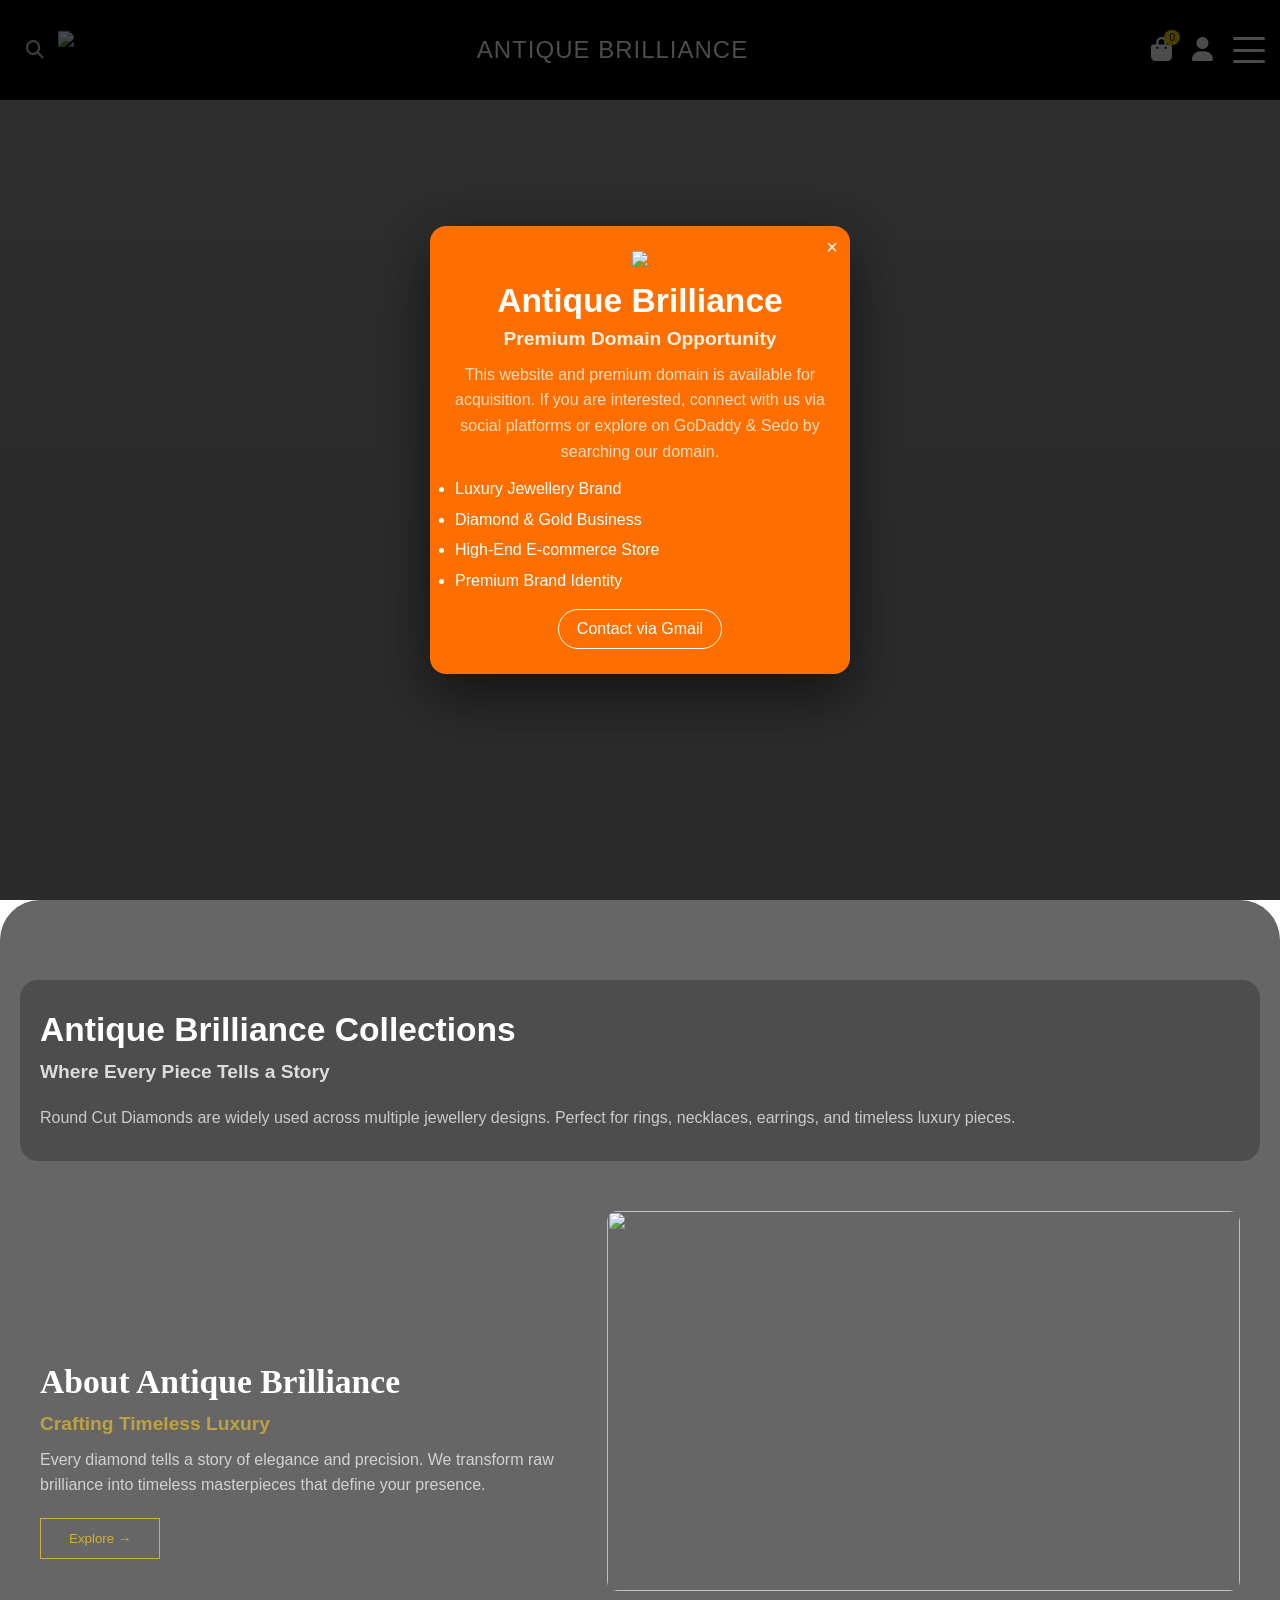
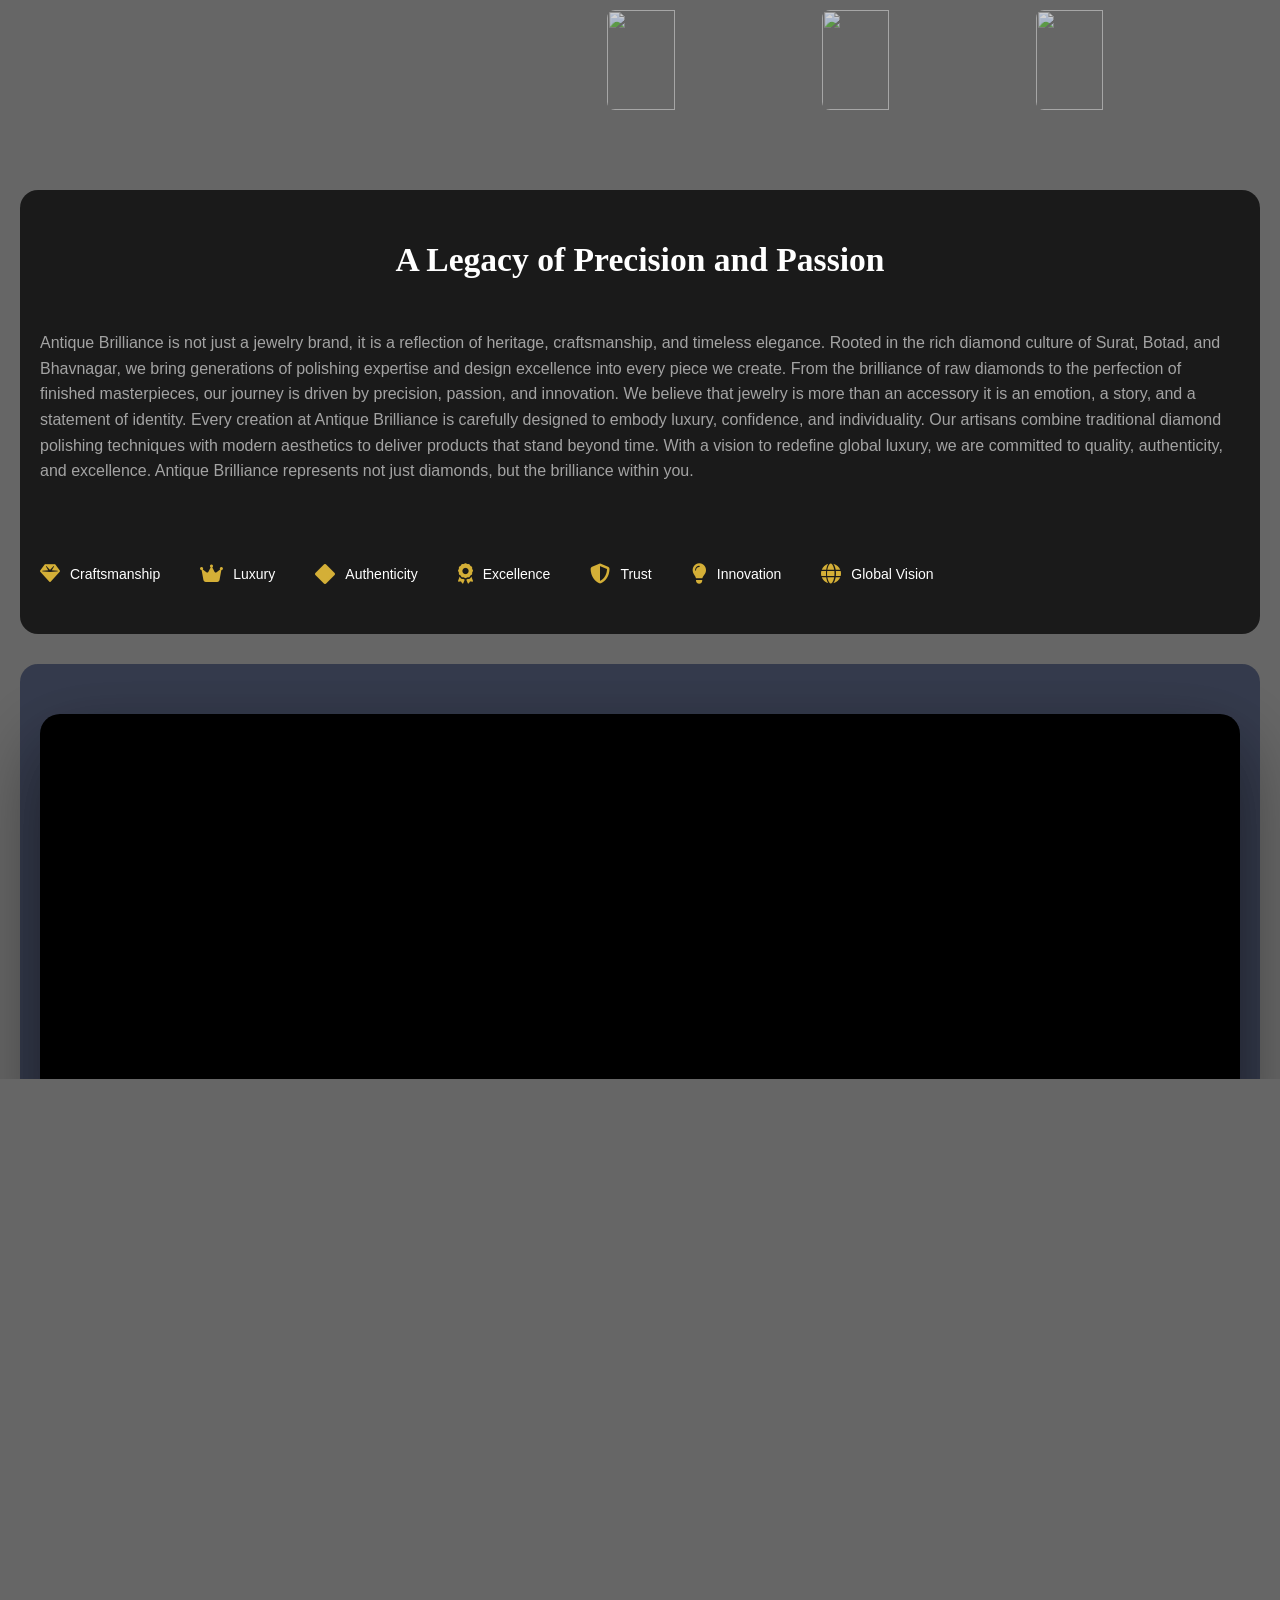
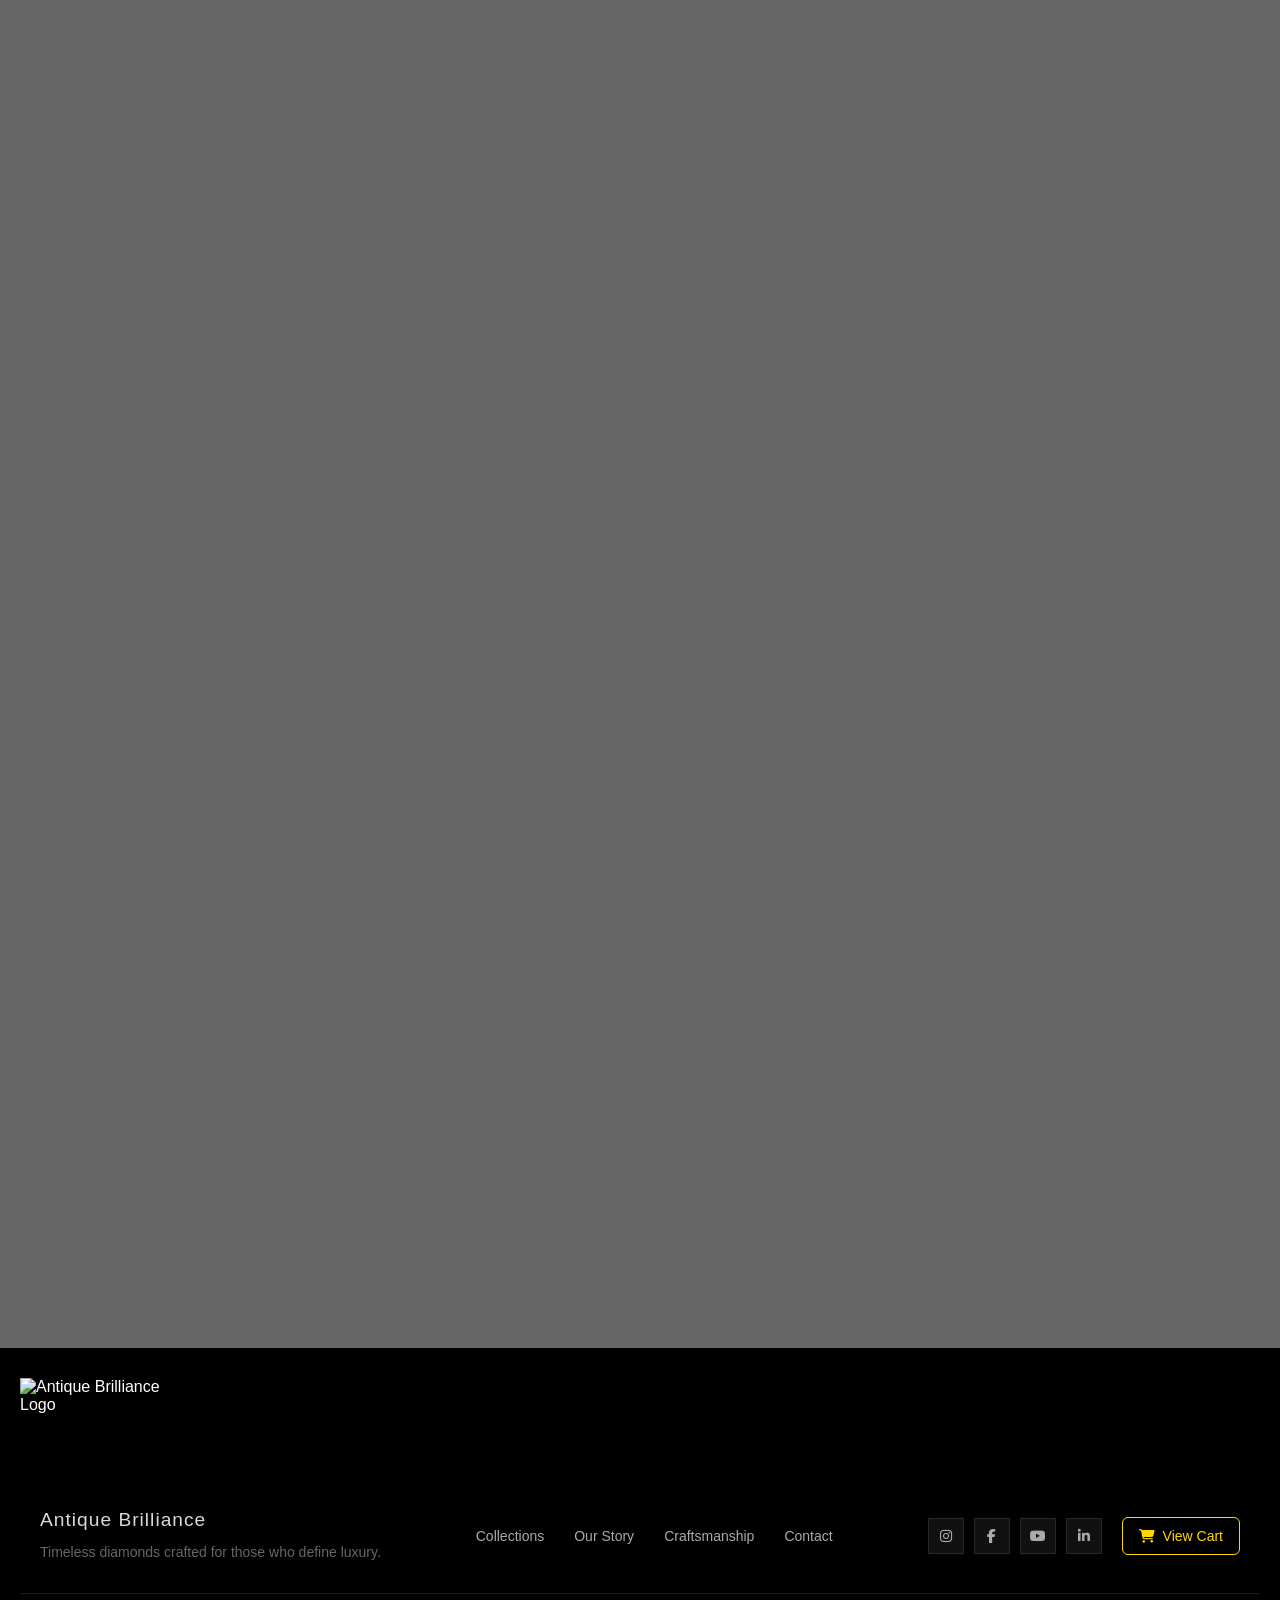
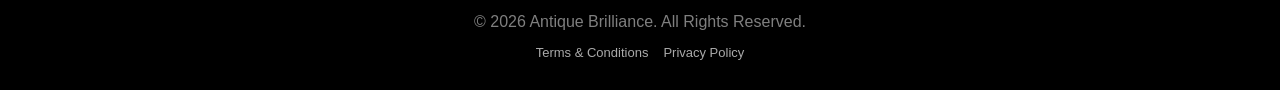
==== commit d80923dd: "Update index.html" ====
--- a/ab-about/index.html
+++ b/ab-about/index.html
@@ -315,7 +315,9 @@
         Designed for those who seek luxury, perfection, and timeless beauty.
       </p>
 
-      <button class="video-btn">Explore More →</button>
+      <button class="video-btn" onclick="window.location.href='https://antiquebrilliance.com/ab-collection/'">
+  Explore More →
+      </button>
 
     </div>
 
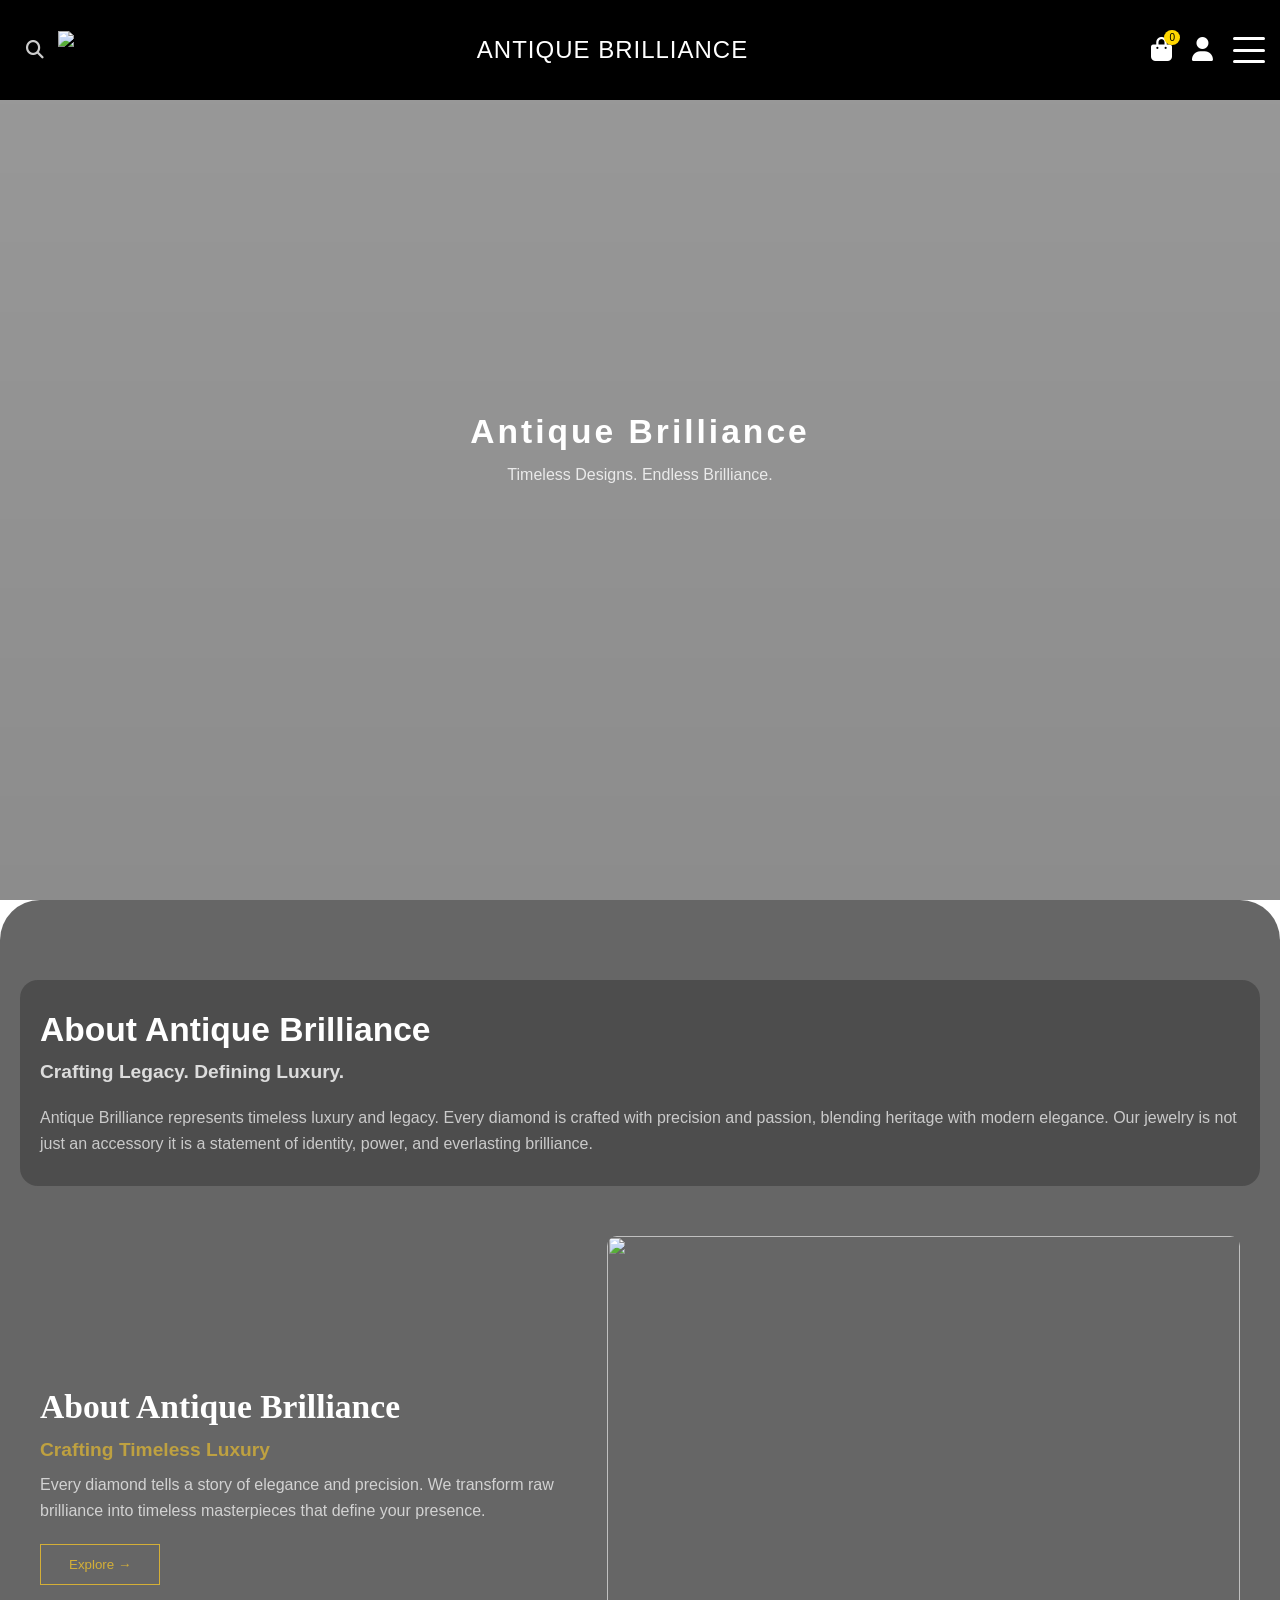
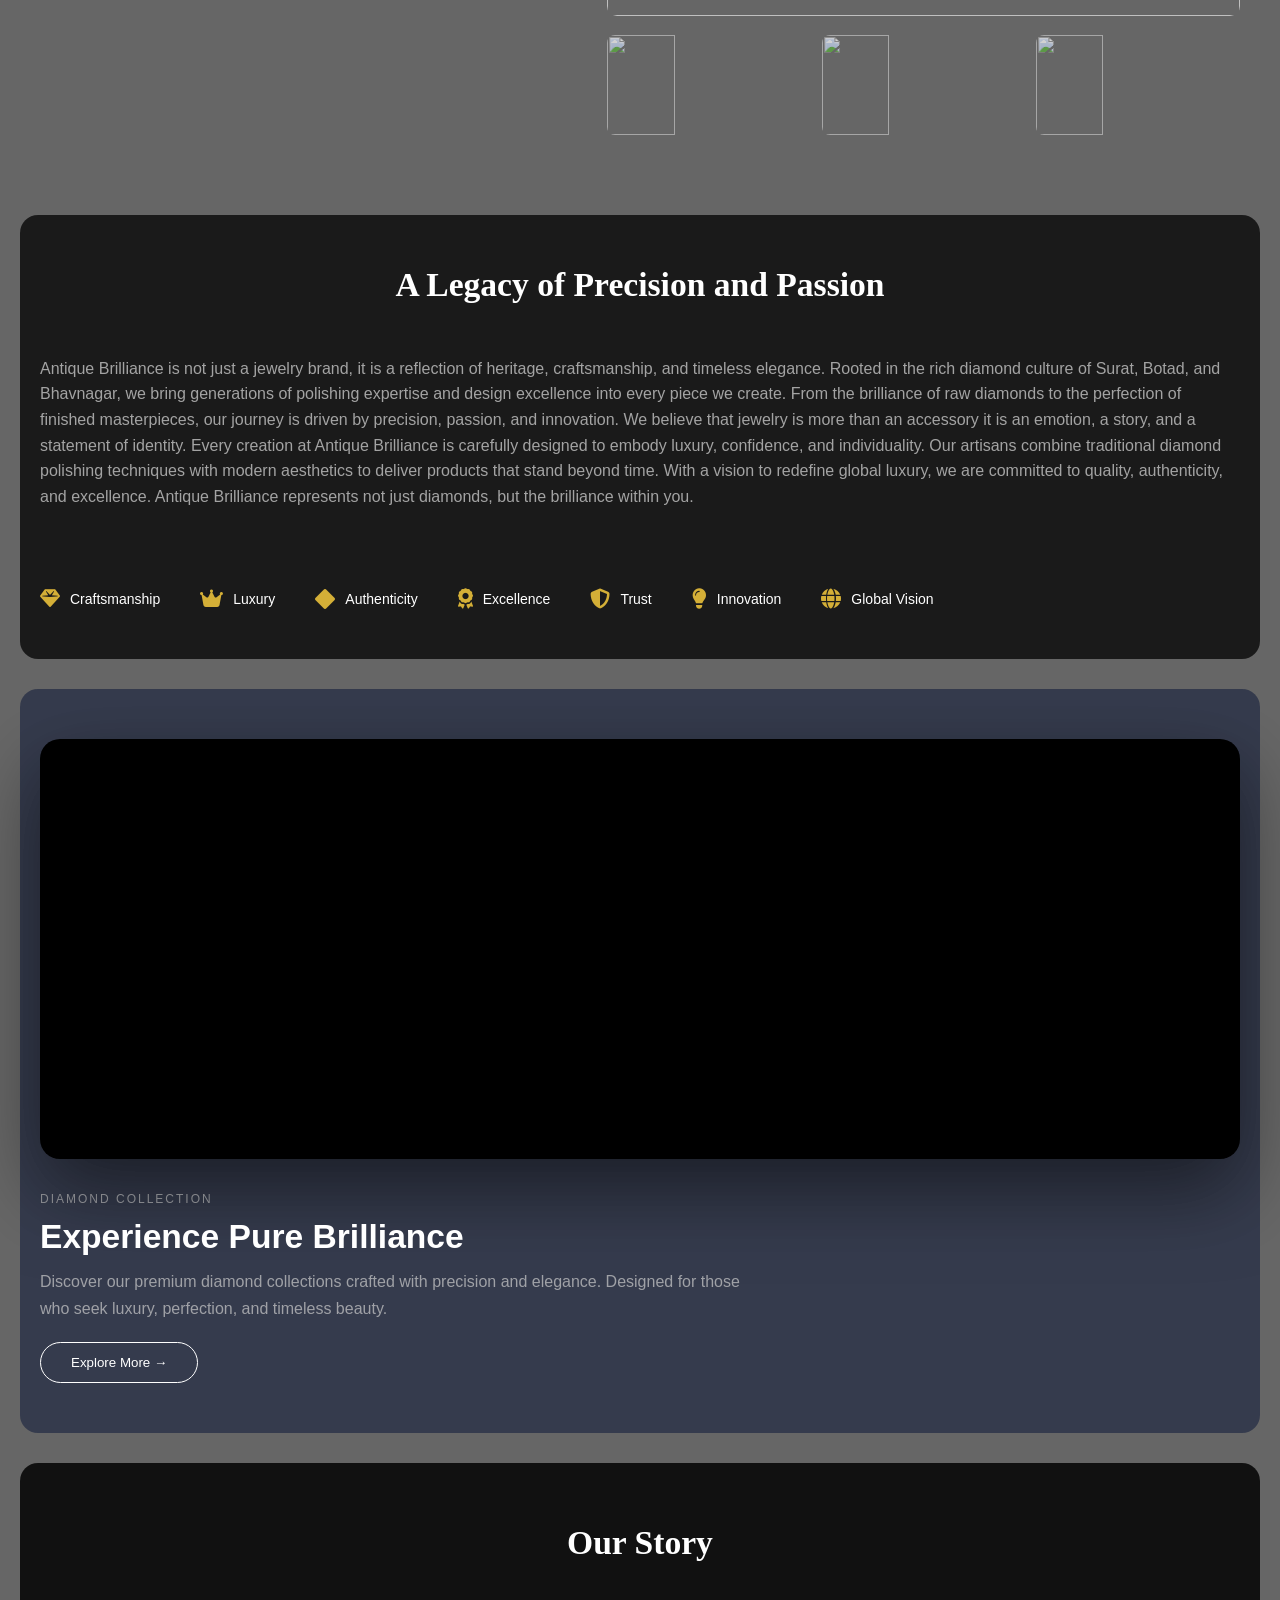
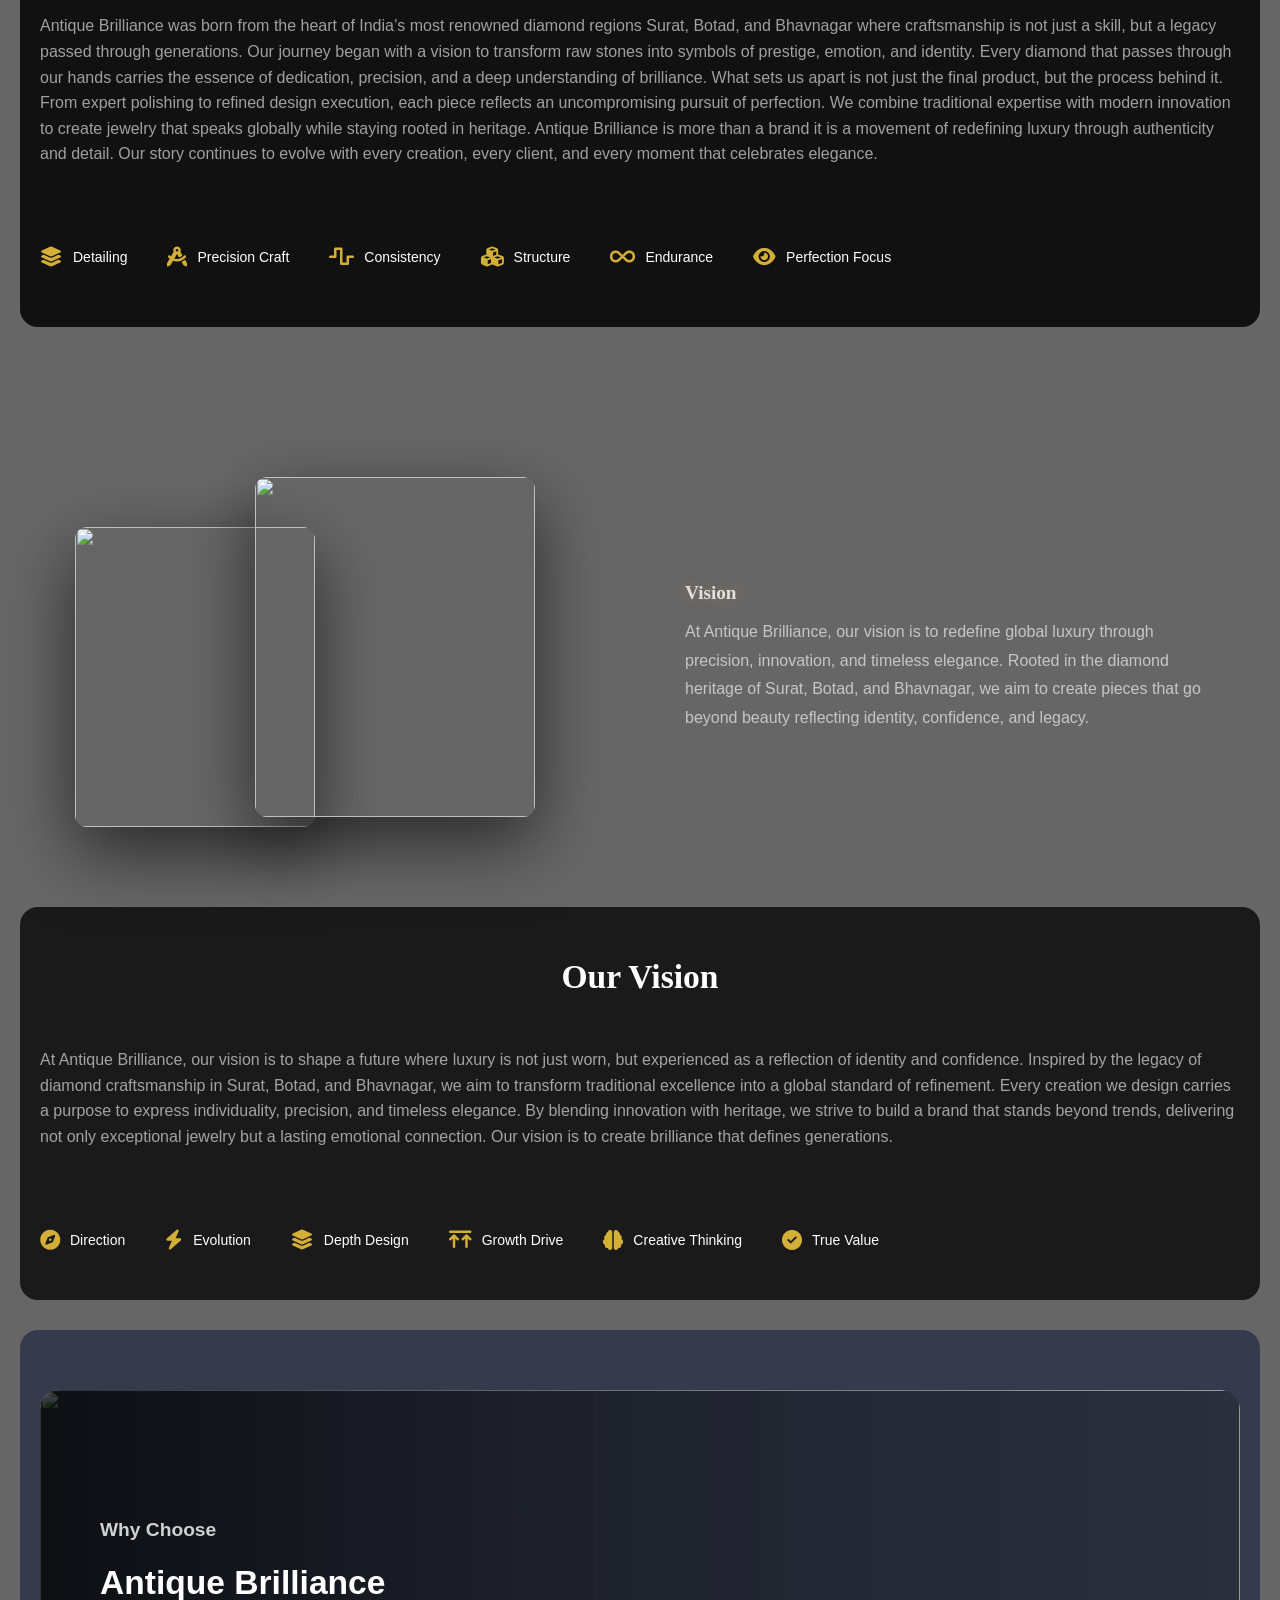
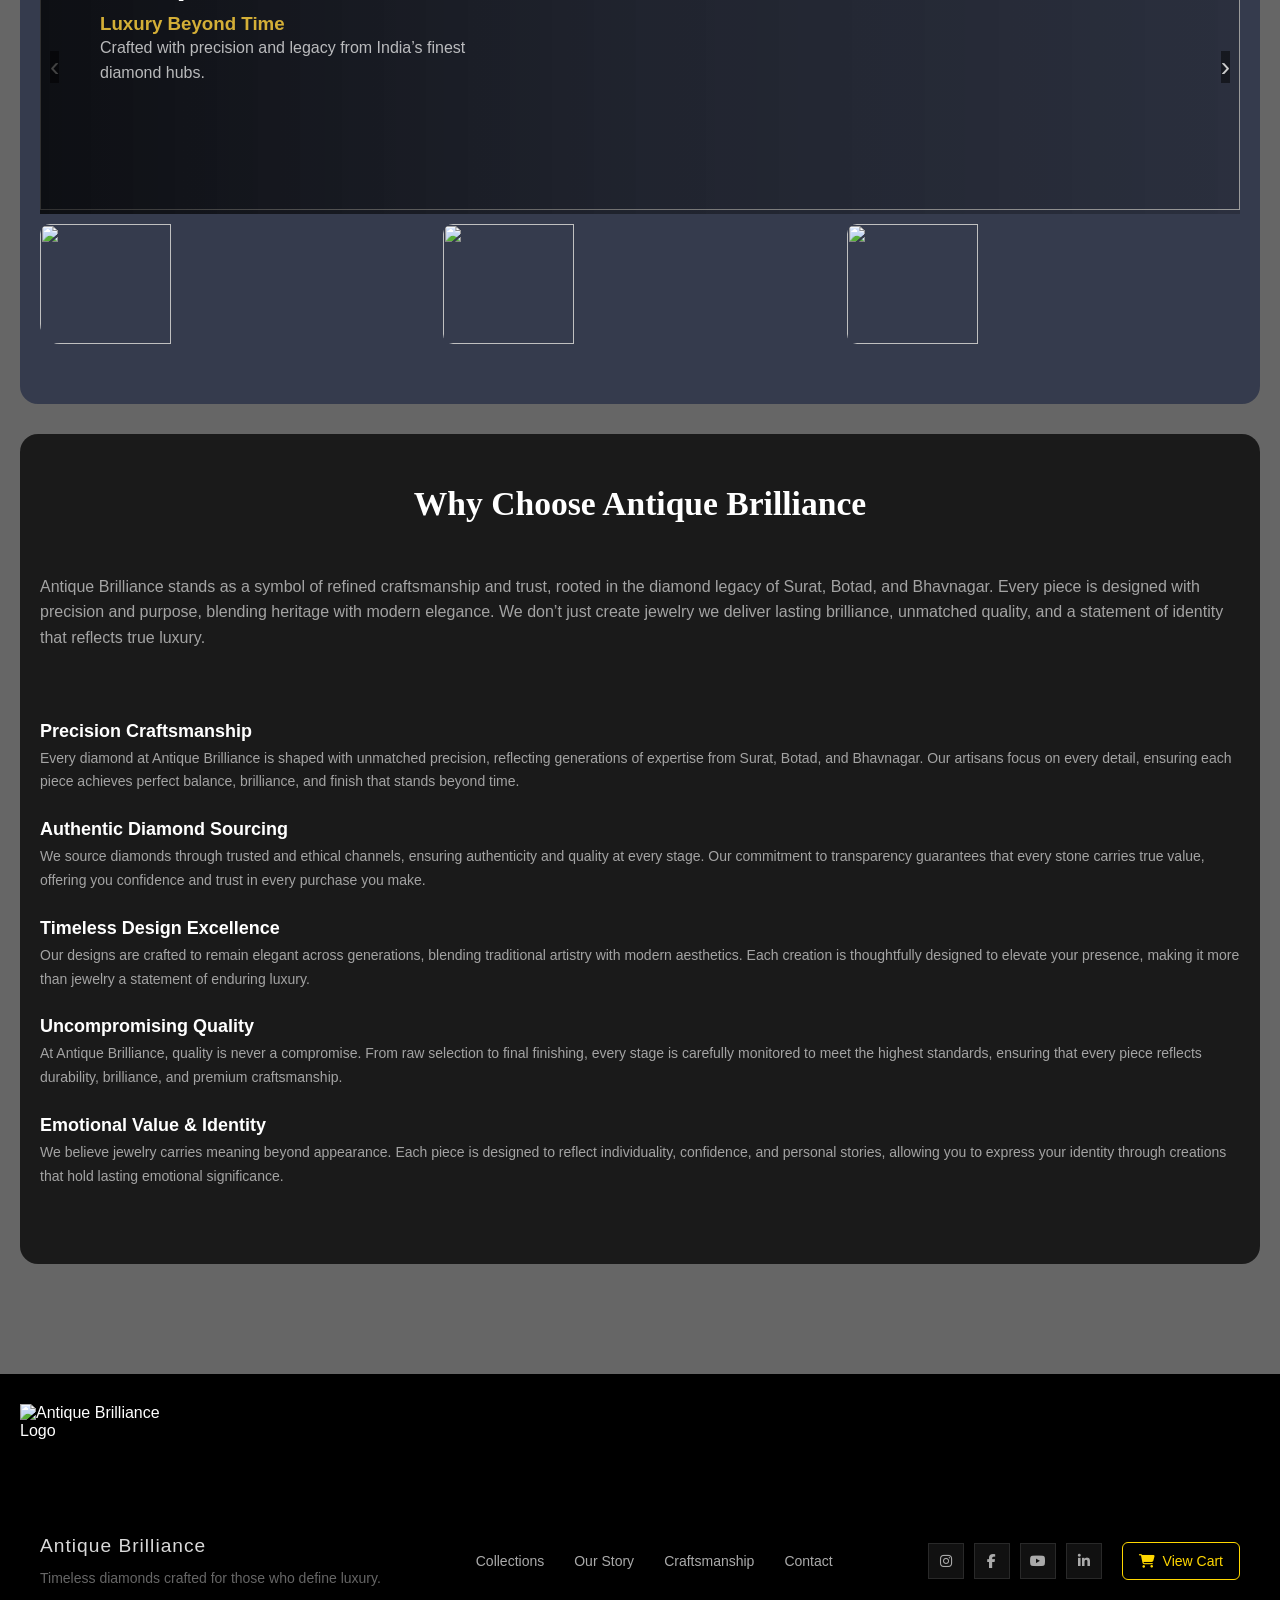
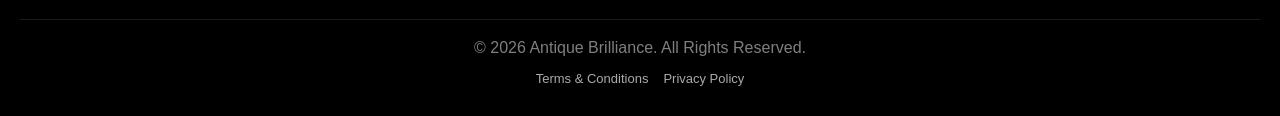
==== commit 70a8bfb7: "Update index.html" ====
--- a/ab-about/index.html
+++ b/ab-about/index.html
@@ -207,11 +207,12 @@
 <!-- CURTAIN SECTION -->
 <section class="page-section1">
   <div class="content">
-    <h1>Antique Brilliance Collections</h1>
-    <h2>Where Every Piece Tells a Story</h2>
+    <h1>About Antique Brilliance</h1>
+    <h2>Crafting Legacy. Defining Luxury.</h2>
     <p>
-   Round Cut Diamonds are widely used across multiple jewellery designs.
-Perfect for rings, necklaces, earrings, and timeless luxury pieces.
+Antique Brilliance represents timeless luxury and legacy. 
+Every diamond is crafted with precision and passion, blending heritage with modern elegance. 
+Our jewelry is not just an accessory it is a statement of identity, power, and everlasting brilliance.
     </p>
   </div>
   
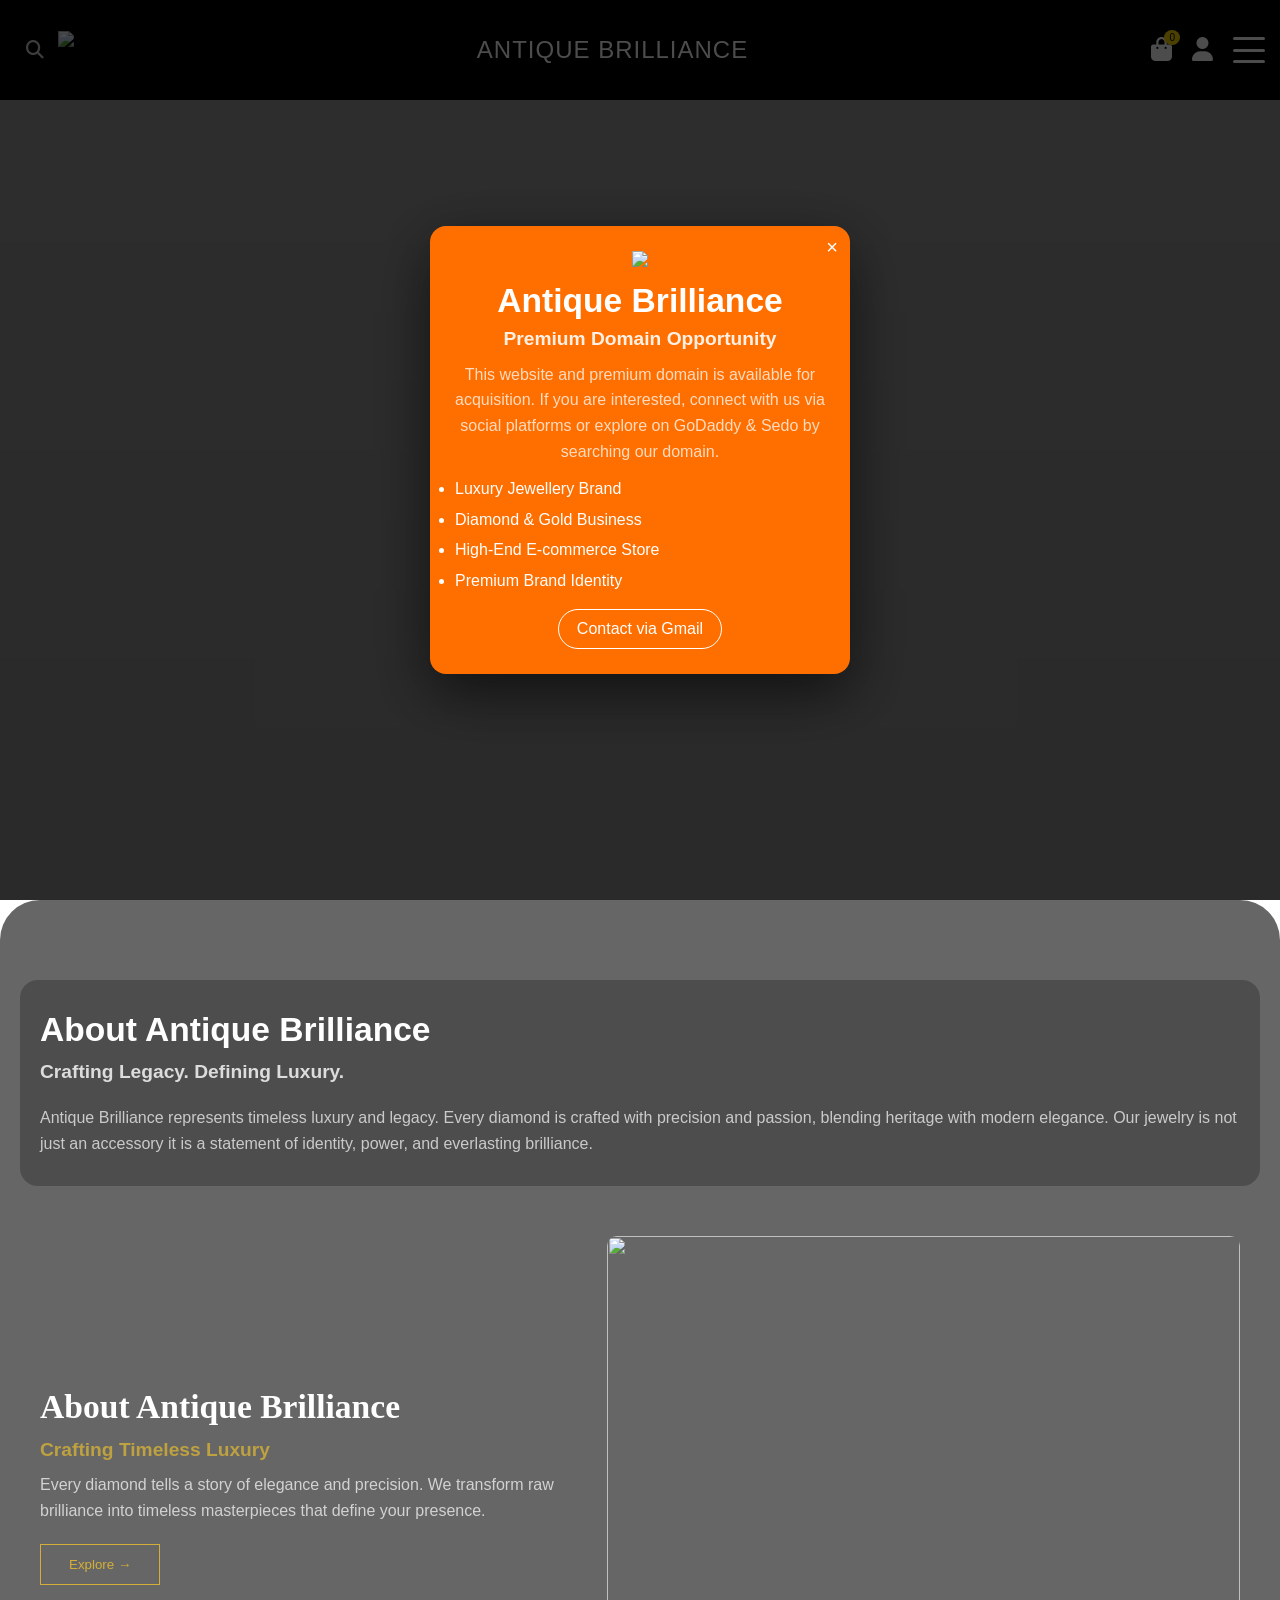
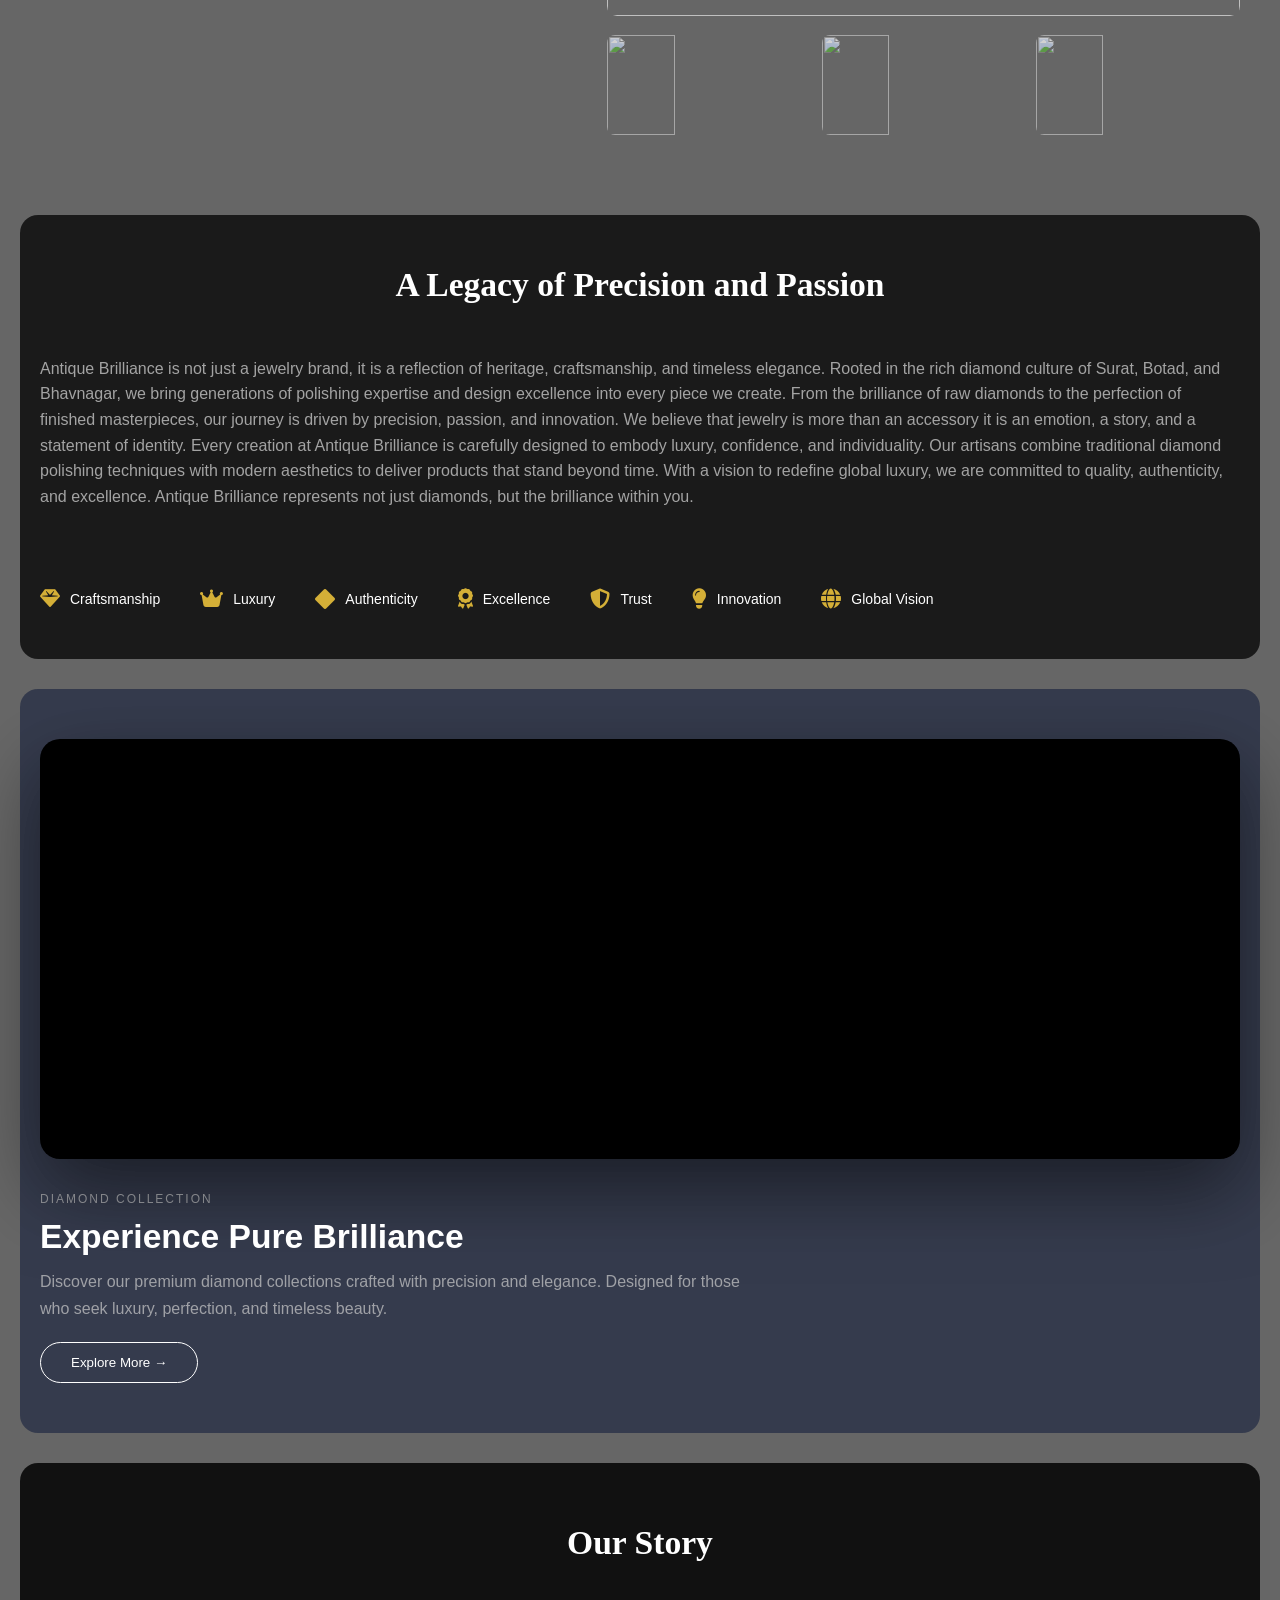
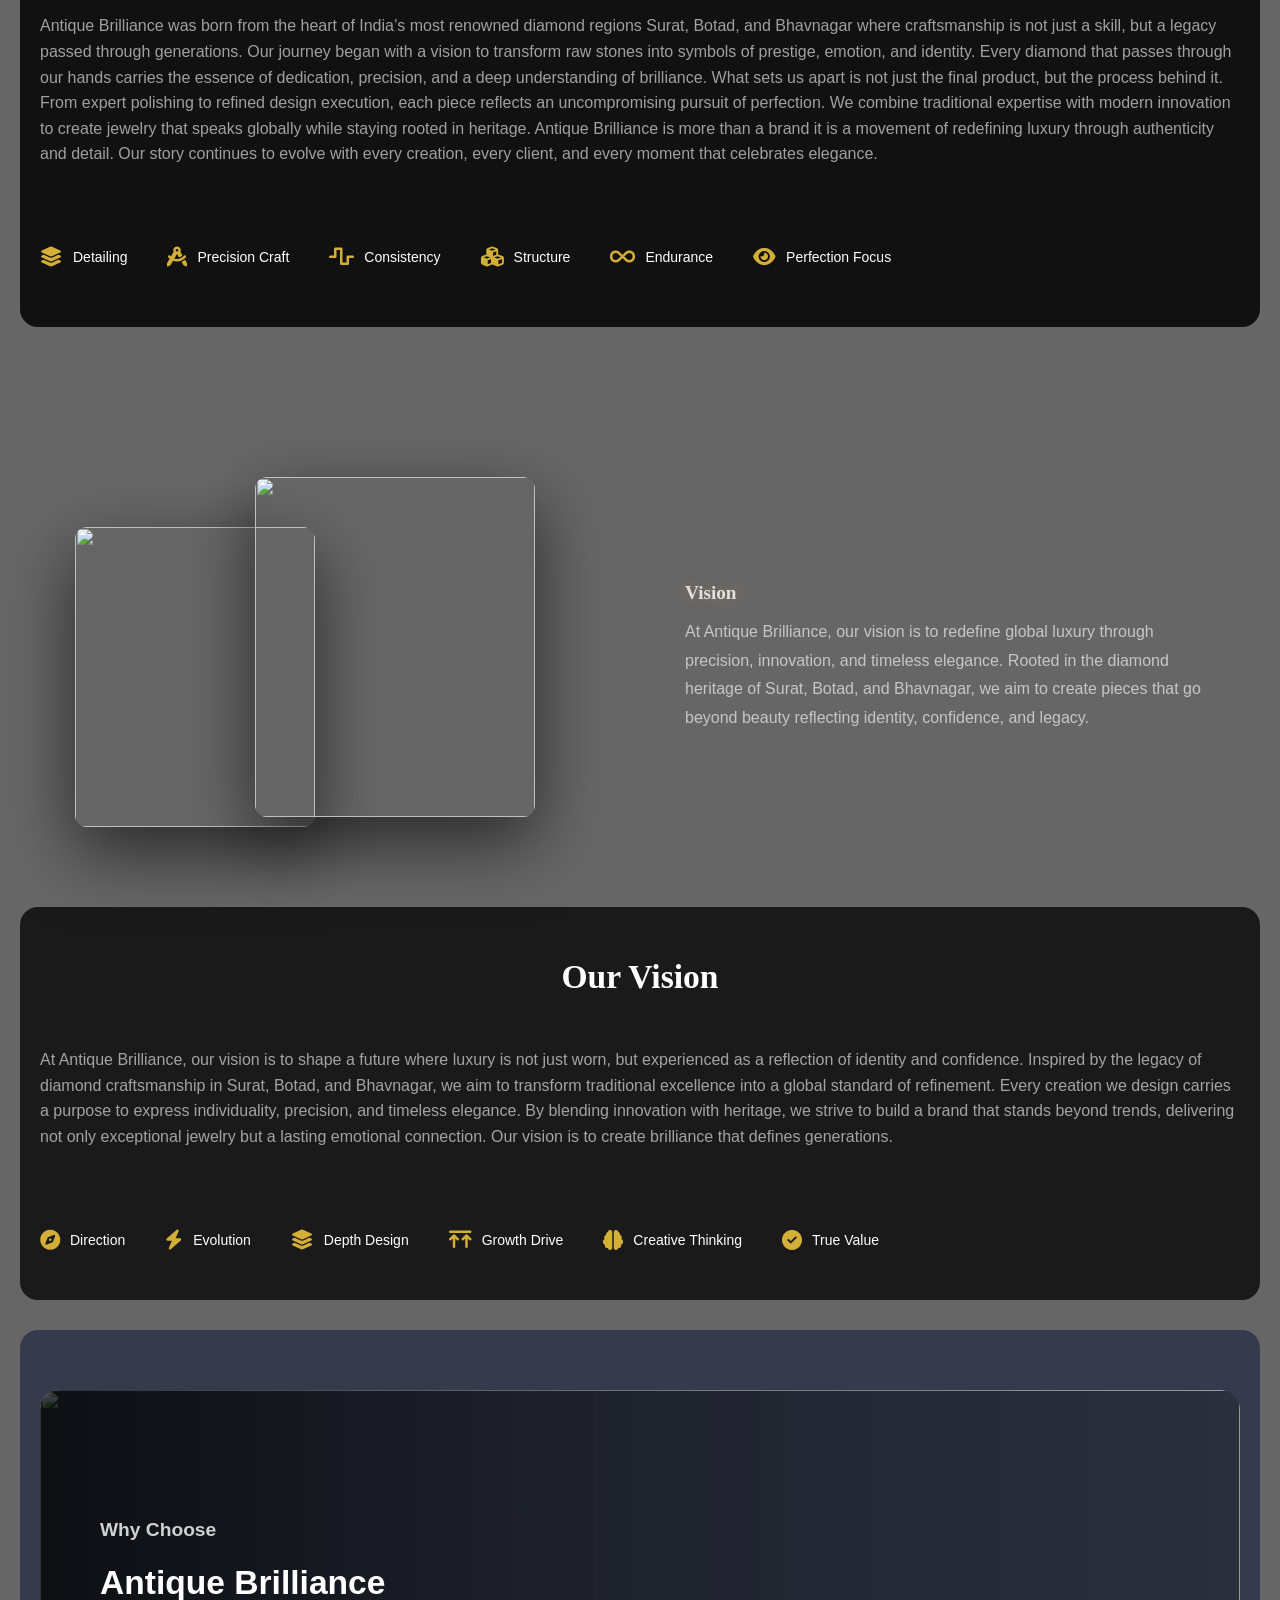
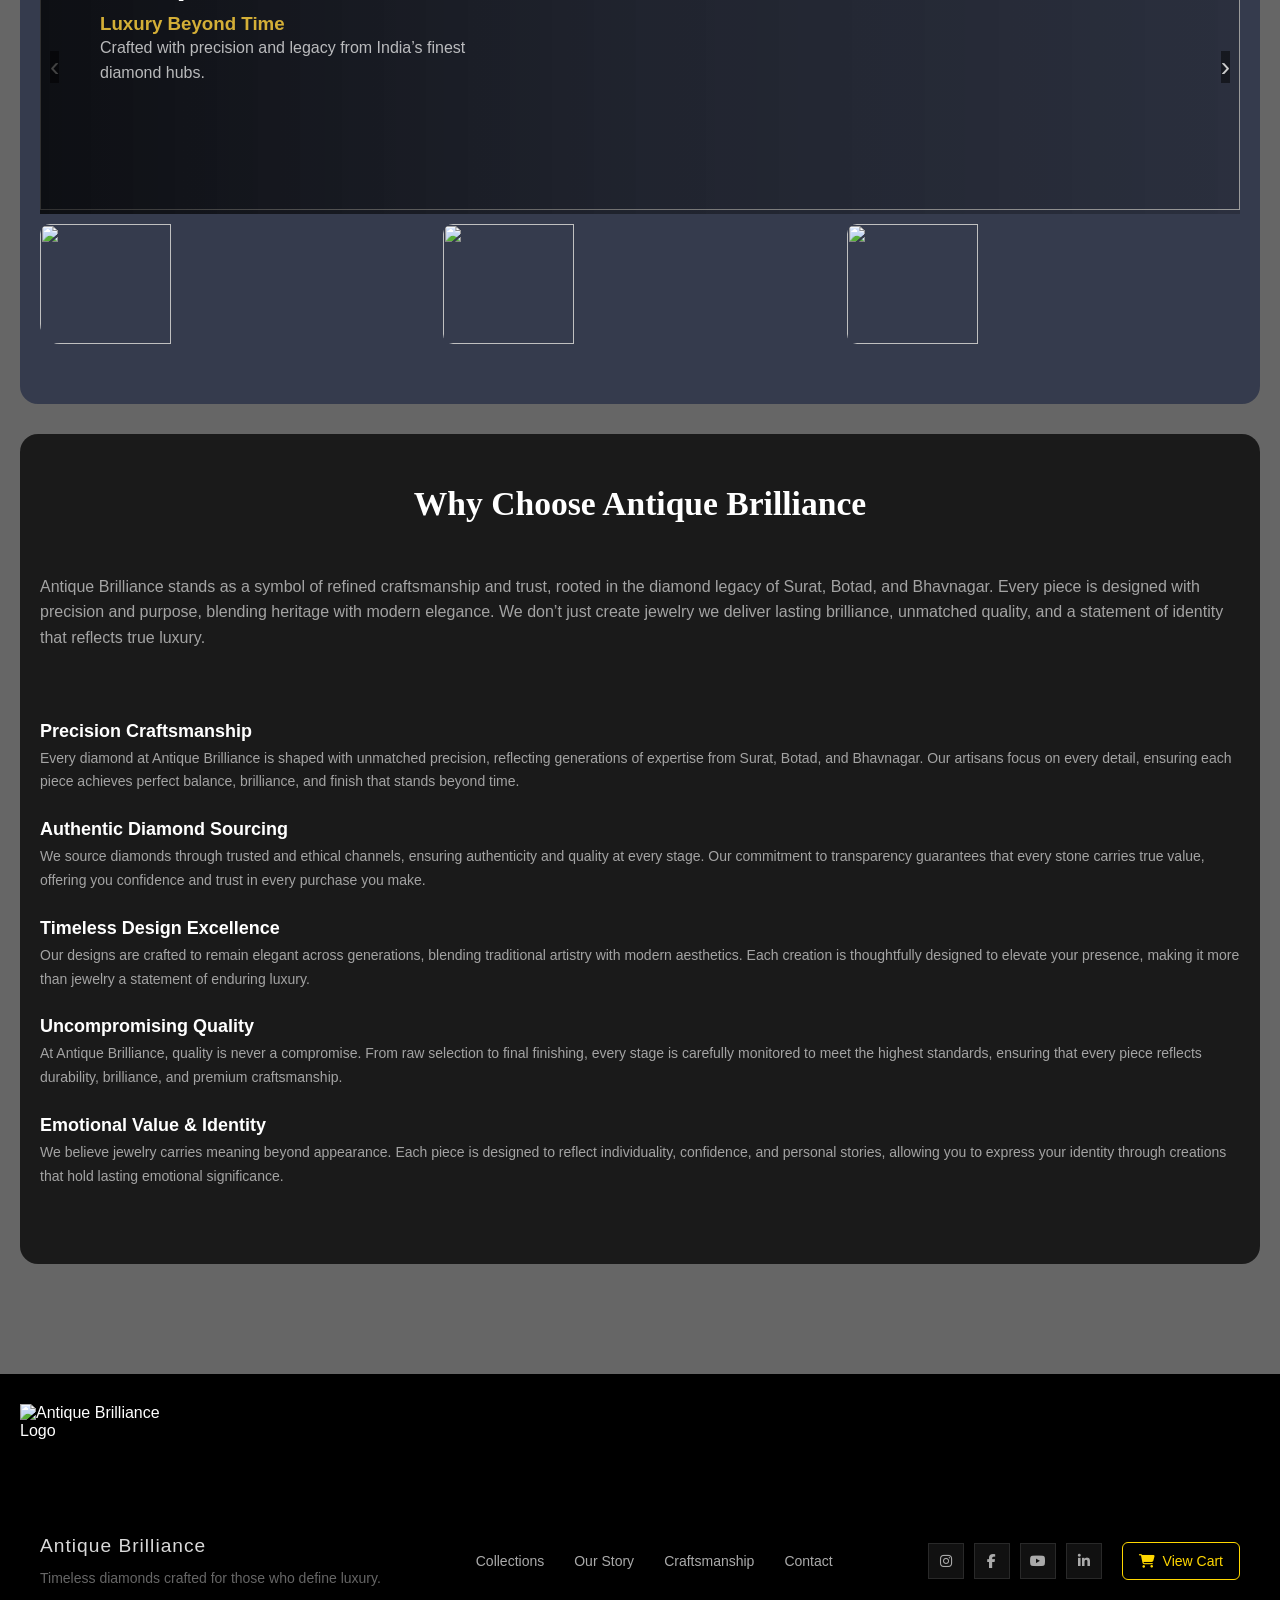
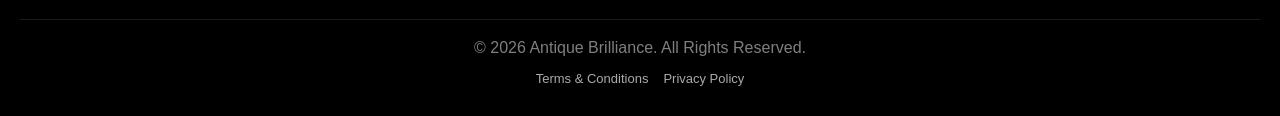
==== commit 3acd9654: "Update index.html" ====
--- a/ab-about/index.html
+++ b/ab-about/index.html
@@ -5,22 +5,14 @@
 <meta name="viewport" content="width=device-width, initial-scale=1.0">
 
 <!-- PRIMARY SEO -->
-  <title>About Antique Brilliance | Redefining Luxury Diamond Elegance Worldwide</title>
+  <title>About Antique Brilliance | Our Story of Luxury Diamond Craftsmanship</title>
   
 <link rel="stylesheet" href="./style.css">
 
 <meta name="description" content="Shop luxury diamond jewelry collections by Antique Brilliance. Premium diamond rings, necklaces & high-end designs trusted by clients in USA, UK & worldwide. Discover timeless elegance today.">
 
 <meta name="keywords" content="
-luxury diamond jewelry USA,
-premium diamond rings USA,
-high end jewelry brand worldwide,
-diamond jewelry UK,
-buy diamonds online USA,
-luxury jewelry collections global,
-certified diamonds USA,
-diamond necklace luxury,
-antique brilliance collections
+Discover the story behind Antique Brilliance, a global luxury diamond jewelry brand redefining elegance with premium craftsmanship and timeless designs.
 ">
 
 <meta name="robots" content="index, follow">
@@ -76,9 +68,10 @@
 <script type="application/ld+json">
 {
   "@context": "https://schema.org",
-  "@type": "WebSite",
-  "name": "Antique Brilliance",
-  "url": "https://antiquebrilliance.com"
+  "@type": "AboutPage",
+  "name": "About Antique Brilliance",
+  "url": "https://antiquebrilliance.com/ab-about/",
+  "description": "Learn about Antique Brilliance, a premium luxury diamond jewelry brand known for craftsmanship and timeless elegance worldwide."
 }
 </script>
 
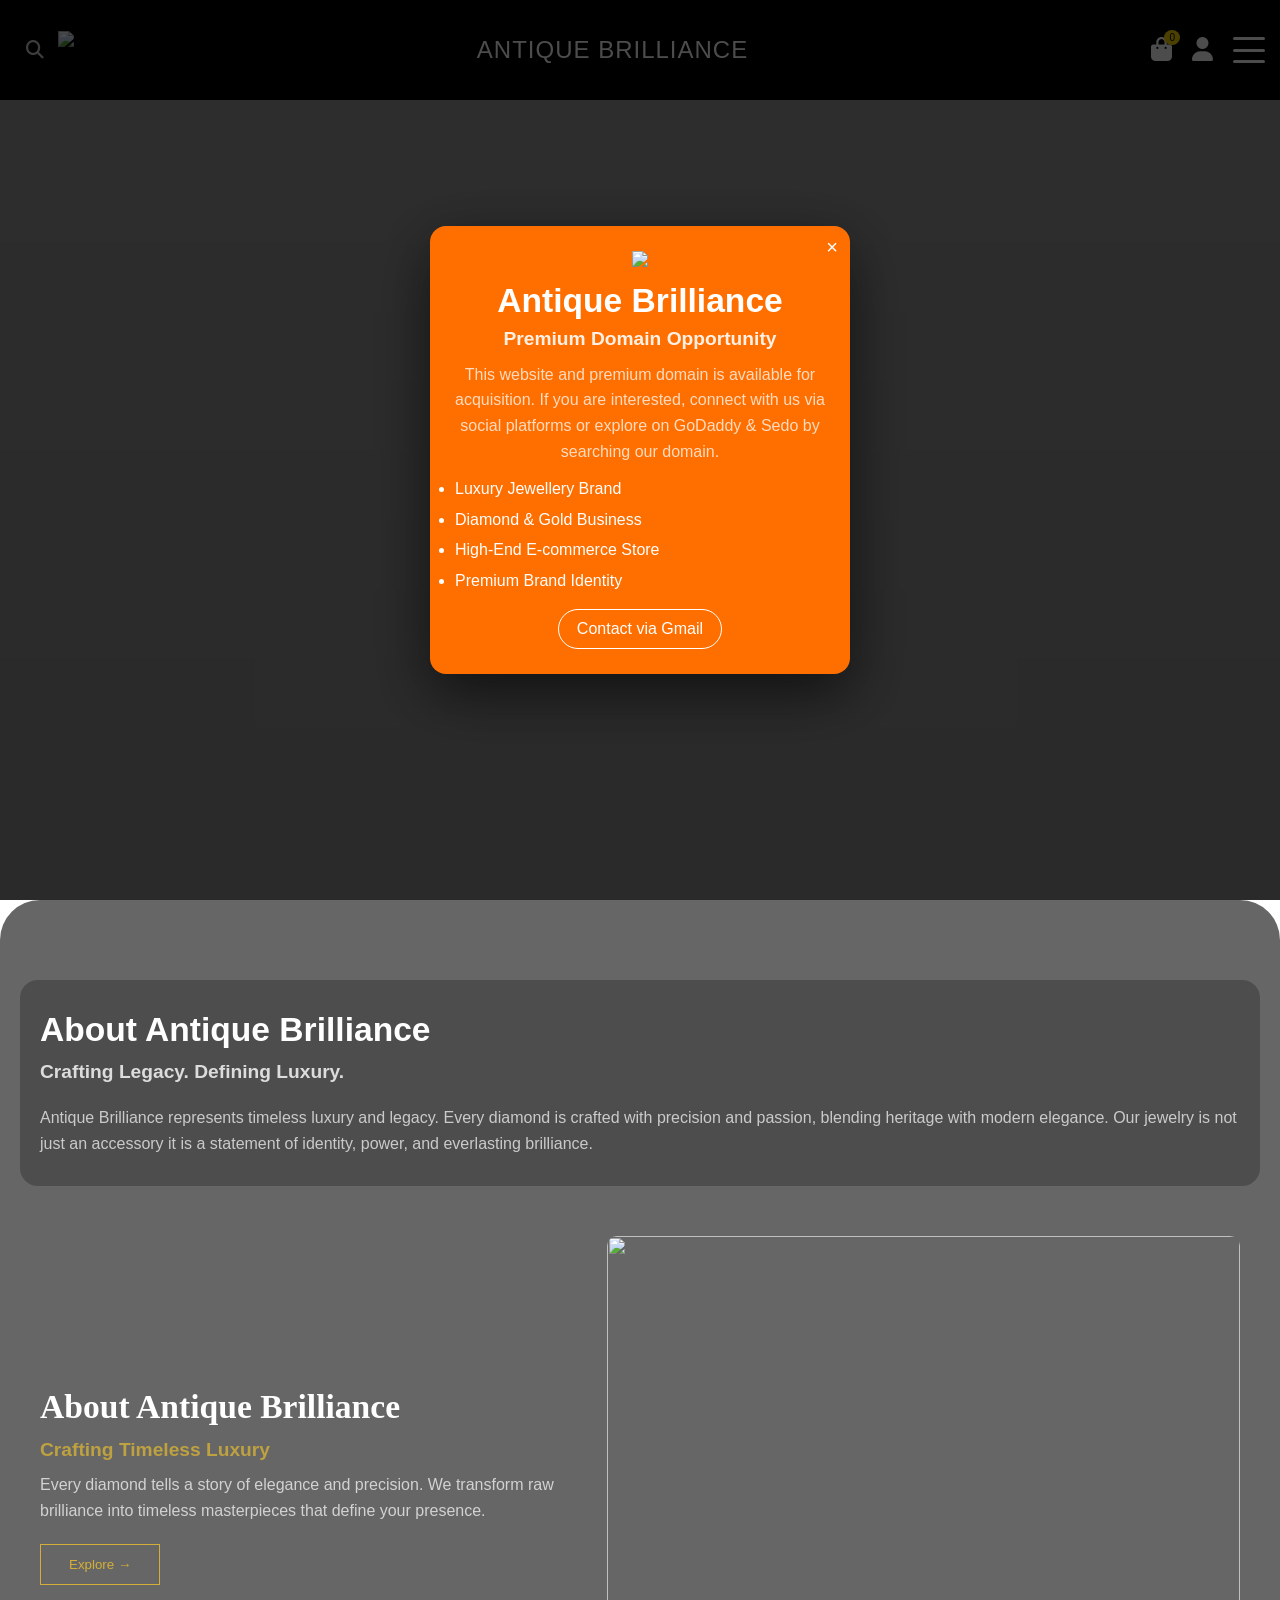
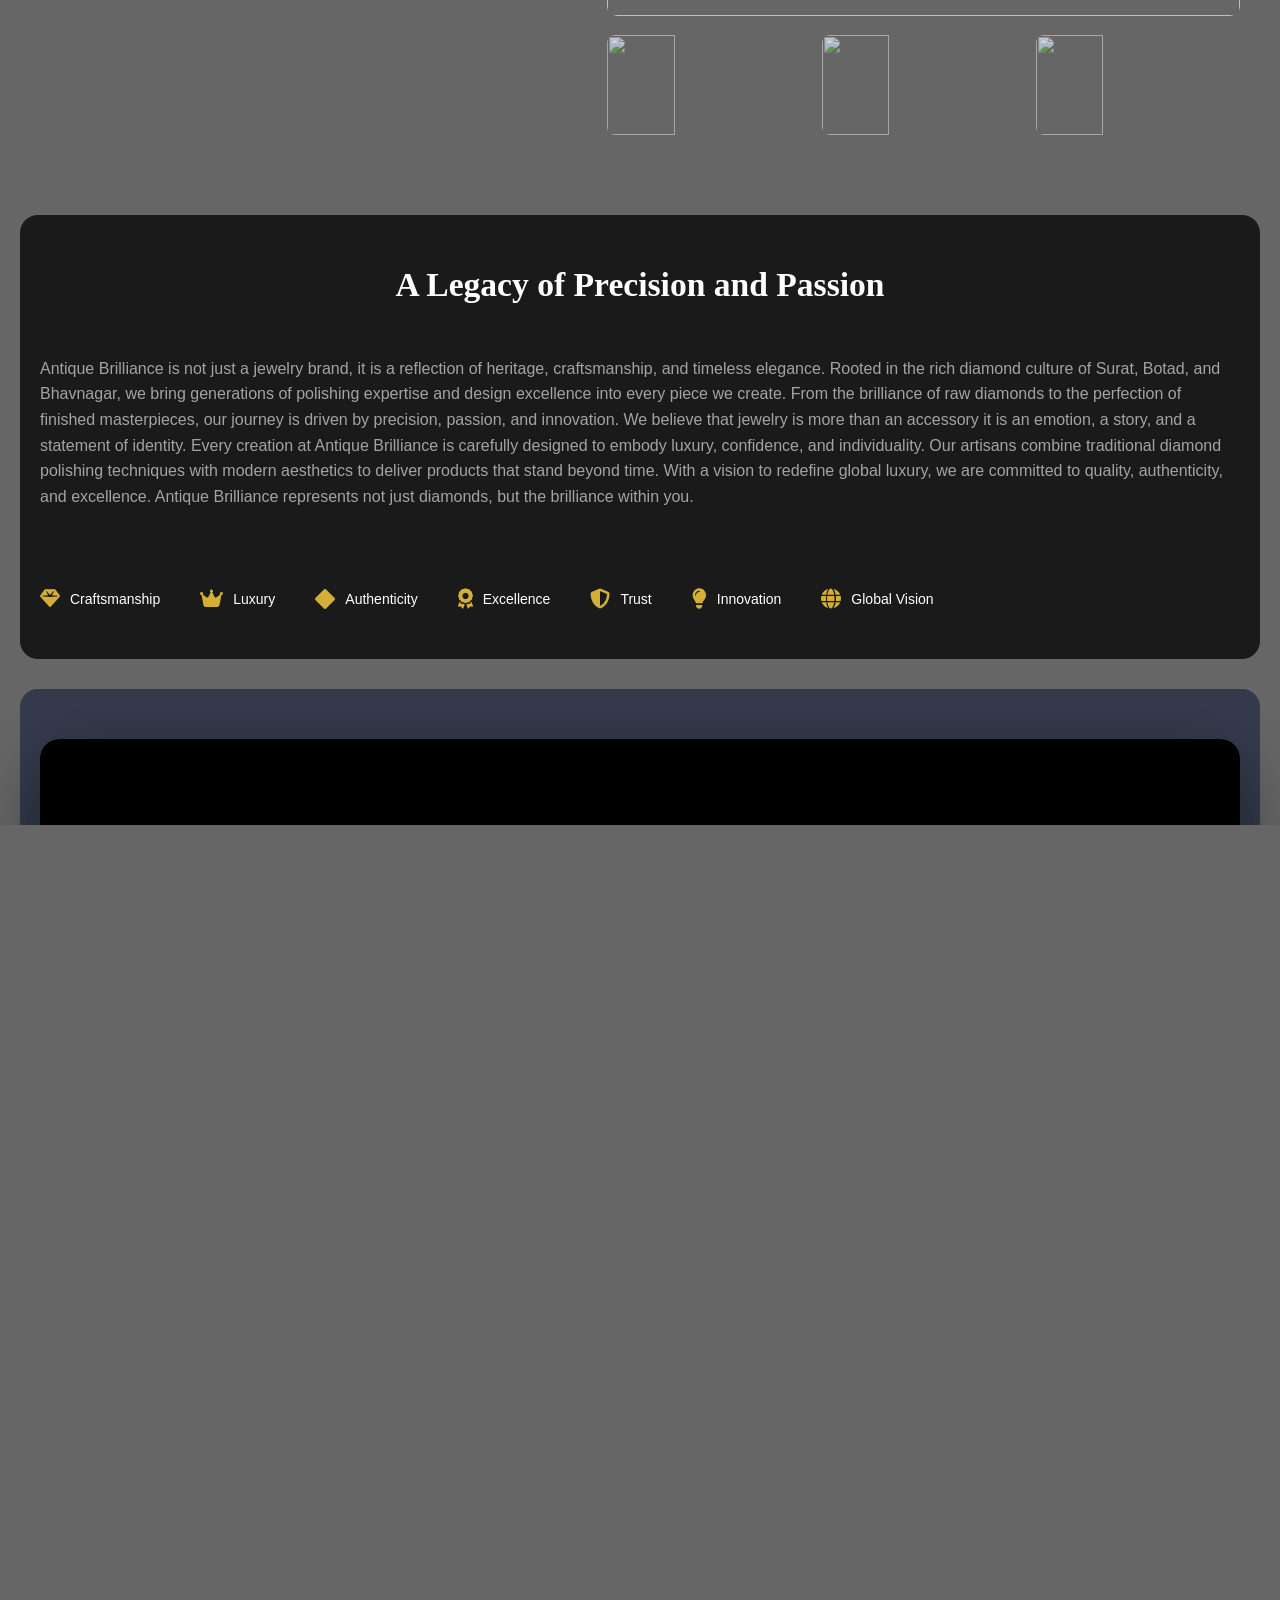
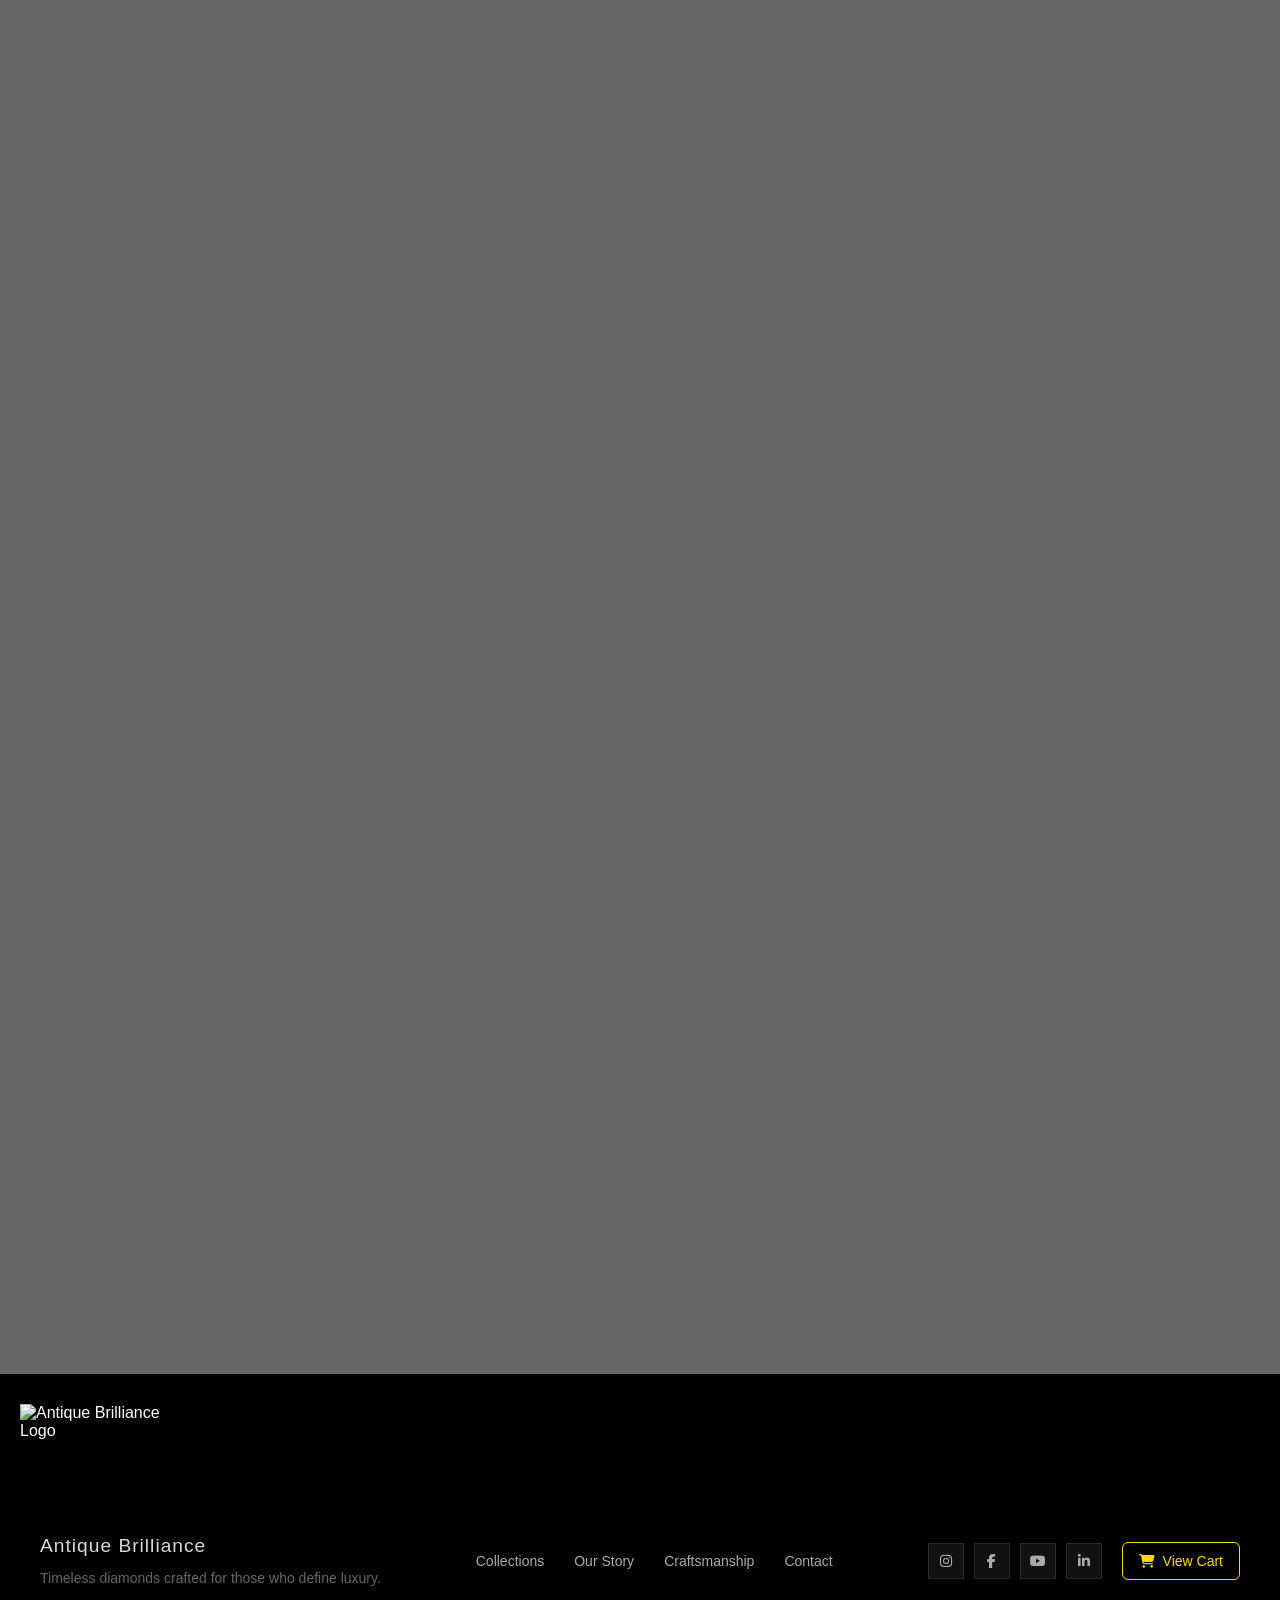
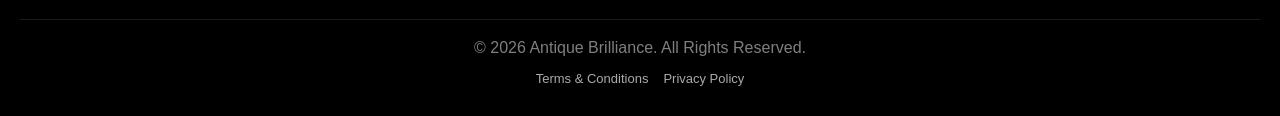
==== commit 7c550e8f: "Update index.html" ====
--- a/ab-about/index.html
+++ b/ab-about/index.html
@@ -9,15 +9,12 @@
   
 <link rel="stylesheet" href="./style.css">
 
-<meta name="description" content="Shop luxury diamond jewelry collections by Antique Brilliance. Premium diamond rings, necklaces & high-end designs trusted by clients in USA, UK & worldwide. Discover timeless elegance today.">
-
-<meta name="keywords" content="
-Discover the story behind Antique Brilliance, a global luxury diamond jewelry brand redefining elegance with premium craftsmanship and timeless designs.
-">
+<meta name="description" content="Discover the story behind Antique Brilliance, a global luxury diamond jewelry brand redefining elegance with premium craftsmanship and timeless designs.">
+<meta name="keywords" content="about antique brilliance, luxury diamond brand story, premium jewelry brand, antique brilliance company">
 
 <meta name="robots" content="index, follow">
 <meta name="author" content="Antique Brilliance">
-
+<meta name="googlebot" content="index, follow, max-image-preview:large">
 <link rel="canonical" href="https://antiquebrilliance.com/ab-about/">
 
 <meta name="theme-color" content="#0a0a0a">
@@ -30,7 +27,7 @@
 <!-- OPEN GRAPH (SOCIAL SHARE) -->
 <meta property="og:title" content="Antique Brilliance | Luxury Diamond Jewelry Worldwide">
 <meta property="og:description" content="Discover premium diamond jewelry crafted for timeless elegance. Available worldwide including USA, UK & India.">
-<meta property="og:image" content="https://antiquebrilliance.com/banner/ab-fav.png">
+<meta property="og:image" content="https://antiquebrilliance.com/banner/antique-brilliance.png">
 <meta property="og:url" content="https://antiquebrilliance.com/ab-about/">
 <meta property="og:type" content="website">
 <meta property="og:site_name" content="Antique Brilliance">
@@ -39,22 +36,25 @@
 <meta name="twitter:card" content="summary_large_image">
 <meta name="twitter:title" content="Antique Brilliance | Global Luxury Jewelry">
 <meta name="twitter:description" content="Explore premium handcrafted diamond jewelry collections worldwide.">
-<meta name="twitter:image" content="https://antiquebrilliance.com/banner/cover-ab.png">
+<meta name="twitter:image" content="https://antiquebrilliance.com/banner/antique-brilliance.png">
 
 <!-- FAVICON -->
-<link rel="icon" href="https://antiquebrilliance.com/banner/ab-fav.png">
+<link rel="icon" href="https://antiquebrilliance.com/banner/antique-brilliance.png">
 
 <!-- FONT AWESOME -->
 <link rel="stylesheet" href="https://cdnjs.cloudflare.com/ajax/libs/font-awesome/6.5.0/css/all.min.css">
 
-<!-- SCHEMA (ADVANCED SEO) -->
+<!-- ================= SEO SCHEMA (FULL OPTIMIZED) ================= -->
+
+<!-- ORGANIZATION -->
 <script type="application/ld+json">
 {
   "@context": "https://schema.org",
   "@type": "Organization",
   "name": "Antique Brilliance",
-  "url": "https://antiquebrilliance.com/ab-about/",
-  "logo": "https://antiquebrilliance.com/banner/ab-fav.png",
+  "url": "https://antiquebrilliance.com",
+  "logo": "https://antiquebrilliance.com/banner/antique-brilliance.png",
+  "description": "Antique Brilliance is a global luxury diamond jewelry brand offering premium handcrafted collections with timeless elegance.",
   "sameAs": [
     "https://www.instagram.com/antique_brilliance",
     "https://www.facebook.com/antiquebrilliance",
@@ -64,27 +64,71 @@
 }
 </script>
 
-<!-- WEBSITE SCHEMA -->
+<!-- WEBSITE -->
+<script type="application/ld+json">
+{
+  "@context": "https://schema.org",
+  "@type": "WebSite",
+  "name": "Antique Brilliance",
+  "url": "https://antiquebrilliance.com",
+  "potentialAction": {
+    "@type": "SearchAction",
+    "target": "https://antiquebrilliance.com/?search={search_term_string}",
+    "query-input": "required name=search_term_string"
+  }
+}
+</script>
+
+<!-- ABOUT PAGE -->
 <script type="application/ld+json">
 {
   "@context": "https://schema.org",
   "@type": "AboutPage",
   "name": "About Antique Brilliance",
   "url": "https://antiquebrilliance.com/ab-about/",
-  "description": "Learn about Antique Brilliance, a premium luxury diamond jewelry brand known for craftsmanship and timeless elegance worldwide."
+  "description": "Discover the story behind Antique Brilliance, a premium luxury diamond jewelry brand redefining elegance with world-class craftsmanship.",
+  "mainEntity": {
+    "@type": "Organization",
+    "name": "Antique Brilliance"
+  }
 }
 </script>
 
-<!-- PRODUCT READY (FUTURE SEO BOOST) -->
+<!-- BRAND -->
 <script type="application/ld+json">
 {
   "@context": "https://schema.org",
   "@type": "Brand",
   "name": "Antique Brilliance",
-  "url": "https://antiquebrilliance.com"
+  "url": "https://antiquebrilliance.com",
+  "logo": "https://antiquebrilliance.com/banner/antique-brilliance.png"
 }
 </script>
 
+<!-- BREADCRUMB (SEO BOOST) -->
+<script type="application/ld+json">
+{
+  "@context": "https://schema.org",
+  "@type": "BreadcrumbList",
+  "itemListElement": [
+    {
+      "@type": "ListItem",
+      "position": 1,
+      "name": "Home",
+      "item": "https://antiquebrilliance.com"
+    },
+    {
+      "@type": "ListItem",
+      "position": 2,
+      "name": "About",
+      "item": "https://antiquebrilliance.com/ab-about/"
+    }
+  ]
+}
+</script>
+
+<!-- ============================================================ -->
+
 </head>
 <body>
   
@@ -102,7 +146,7 @@
 
   </div>
 
-  <img src="https://antiquebrilliance.com/banner/ab-logo-ft.png" class="logo">
+  <img src="https://antiquebrilliance.com/banner/antique-brilliance-01.png" class="logo">
 
   </div>
  
@@ -580,7 +624,7 @@
     <span class="close-btn" onclick="closePopup()">×</span>
 
     <!-- LOGO -->
-    <img src="https://antiquebrilliance.com/banner/ab-logo-ft.png" class="popup-logo">
+    <img src="https://antiquebrilliance.com/banner/antique-brilliance-01.png" class="popup-logo">
 
     <!-- TEXT -->
     <h1>Antique Brilliance</h1>
@@ -611,7 +655,7 @@
   
   
   <footer class="lux-footer">
-<img src="https://antiquebrilliance.com/banner/ab-logo-ft.png" alt="Antique Brilliance Logo" class="brand-logo">
+<img src="https://antiquebrilliance.com/banner/antique-brilliance-01.png" alt="Antique Brilliance Logo" class="brand-logo">
   <div class="lux-container">
 
     <!-- BRAND -->
